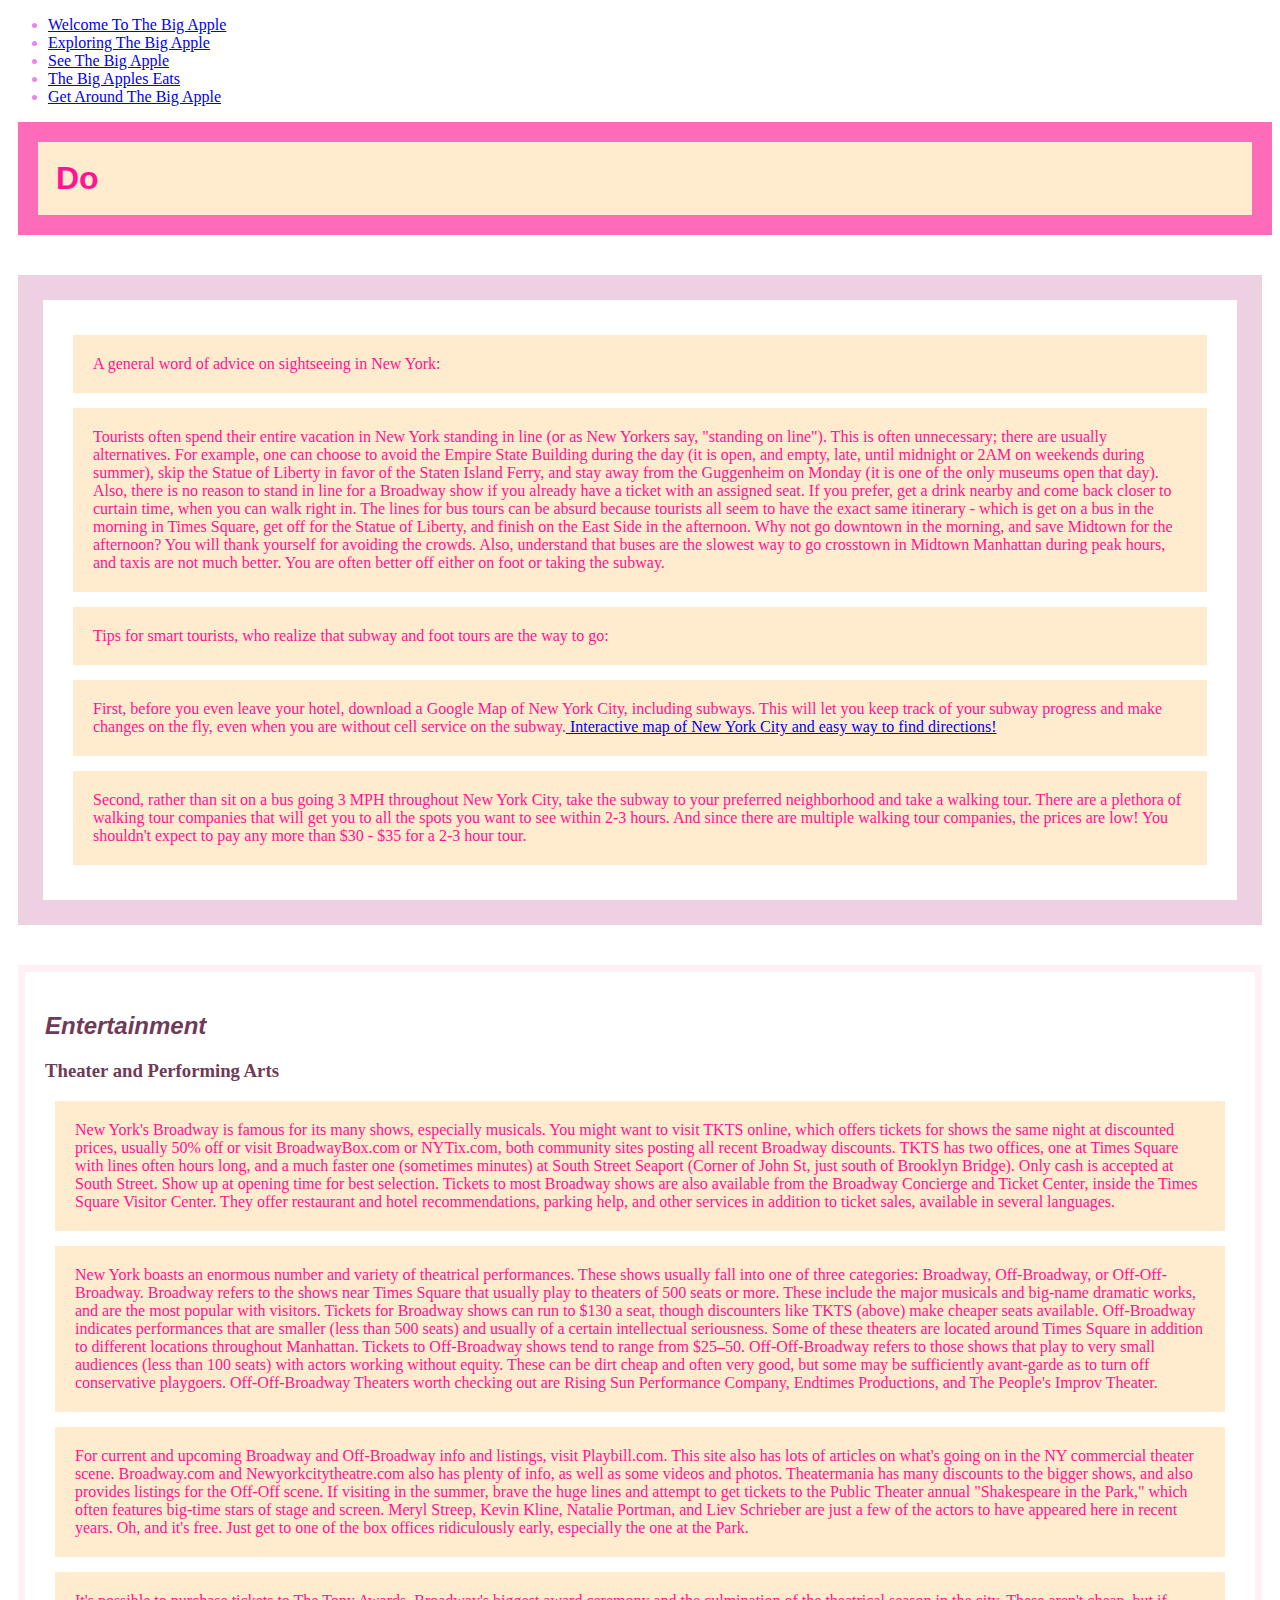
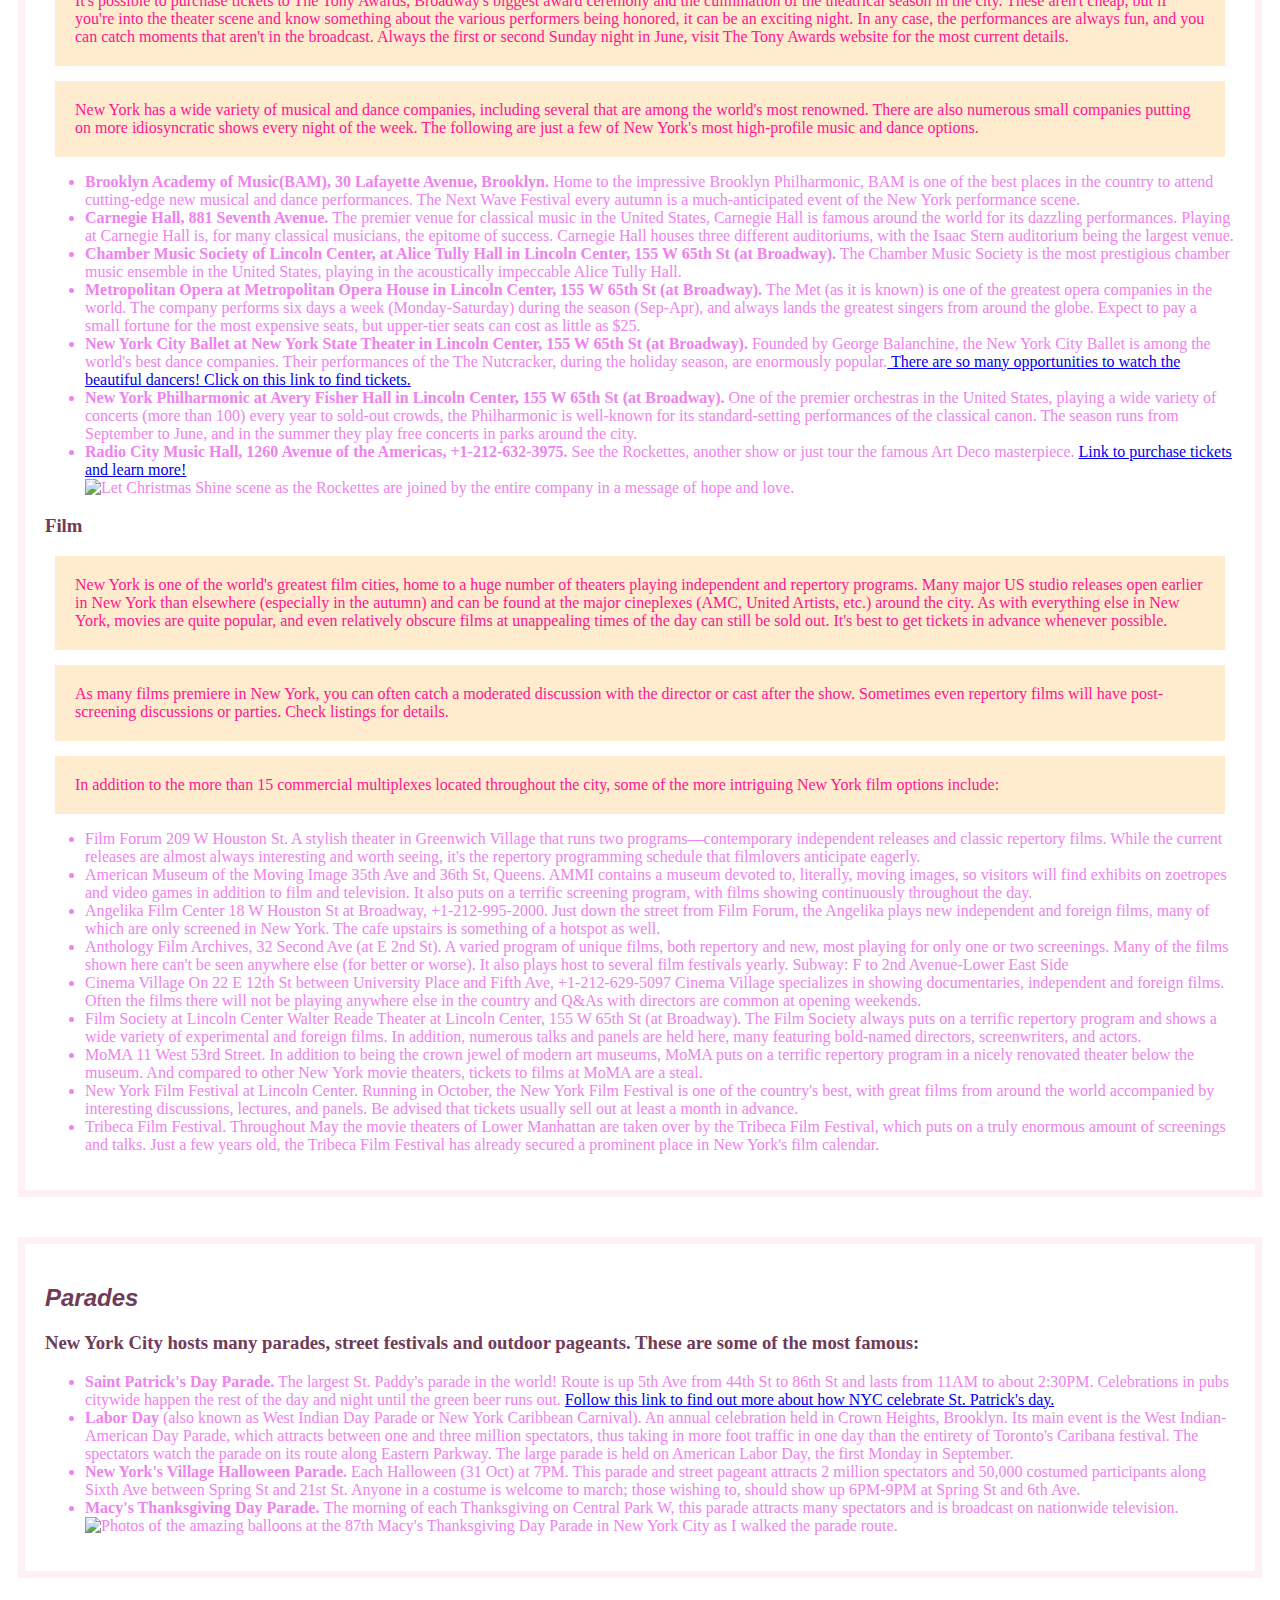
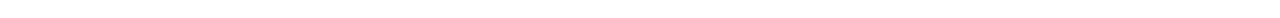
==== do.html @ 339c9d68 "lots of divs to all pages" ====
<!DOCTYPE html>
<html lang="en">

<head>      
    <meta charset="utf-8">
    <meta name="viewport" content="width=device-width, initial-scale=1.0">
    <title>Exploring The Big Apple</title>
    <meta name="author" content="Allyson Skuderin">
    <meta name="Fun Activities" content="Below are some fun activites that you can partake in while visiting New York City, or The Big Apple!">
<link rel="stylesheet" href="styles.css"> 
</head>

<body>
<main class="container">
    <nav>
        <ul>
            <li><a href="https://new-york-city-road-trip-allysongrace-g4q9x64994pc9r-5500.githubpreview.dev/index.html"> Welcome To The Big Apple</a></li>
            <li><a href="https://new-york-city-road-trip-allysongrace-g4q9x64994pc9r-5500.githubpreview.dev/do.html">Exploring The Big Apple</a></li>
            <li><a href="https://new-york-city-road-trip-allysongrace-g4q9x64994pc9r-5500.githubpreview.dev/see.html"> See The Big Apple</a></li>
            <li><a href="https://new-york-city-road-trip-allysongrace-g4q9x64994pc9r-5500.githubpreview.dev/eat-sample.html"> The Big Apples Eats</a></li>
            <li><a href="https://new-york-city-road-trip-allysongrace-g4q9x64994pc9r-5500.githubpreview.dev/travel.html"> Get Around The Big Apple</a></li>
        </ul>
    </nav>

<h1>Do</h1>

<div class="intro">
<p>A general word of advice on sightseeing in New York:</p>

<p>Tourists often spend their entire vacation in New York standing in line (or as New Yorkers say, "standing on line").
This is often unnecessary; there are usually alternatives. For example, one can choose to avoid the Empire State
Building during the day (it is open, and empty, late, until midnight or 2AM on weekends during summer), skip the Statue
of Liberty in favor of the Staten Island Ferry, and stay away from the Guggenheim on Monday (it is one of the only
museums open that day). Also, there is no reason to stand in line for a Broadway show if you already have a ticket with
an assigned seat. If you prefer, get a drink nearby and come back closer to curtain time, when you can walk right in.
The lines for bus tours can be absurd because tourists all seem to have the exact same itinerary - which is get on a bus
in the morning in Times Square, get off for the Statue of Liberty, and finish on the East Side in the afternoon. Why not
go downtown in the morning, and save Midtown for the afternoon? You will thank yourself for avoiding the crowds. Also,
understand that buses are the slowest way to go crosstown in Midtown Manhattan during peak hours, and taxis are not much
better. You are often better off either on foot or taking the subway.</p>

<p> Tips for smart tourists, who realize that subway and foot tours are the way to go:</p>

<p>First, before you even leave your hotel, download a Google Map of New York City, including subways. This will let you
keep track of your subway progress and make changes on the fly, even when you are without cell service on the subway.<a href="http://maps.nyc.gov/doitt/nycitymap/"> Interactive map of New York City and easy way to find directions! </a> </p>

<p>Second, rather than sit on a bus going 3 MPH throughout New York City, take the subway to your preferred neighborhood
and take a walking tour. There are a plethora of walking tour companies that will get you to all the spots you want to
see within 2-3 hours. And since there are multiple walking tour companies, the prices are low! You shouldn't expect to
pay any more than $30 - $35 for a 2-3 hour tour.</p>
</div>

<div class="h2look">
<h2> Entertainment</h2>


<h3> Theater and Performing Arts</h3>

<p>New York's Broadway is famous for its many shows, especially musicals. You might want to visit TKTS online, which offers
tickets for shows the same night at discounted prices, usually 50% off or visit BroadwayBox.com or NYTix.com, both
community sites posting all recent Broadway discounts. TKTS has two offices, one at Times Square with lines often hours
long, and a much faster one (sometimes minutes) at South Street Seaport (Corner of John St, just south of Brooklyn
Bridge). Only cash is accepted at South Street. Show up at opening time for best selection. Tickets to most Broadway
shows are also available from the Broadway Concierge and Ticket Center, inside the Times Square Visitor Center. They
offer restaurant and hotel recommendations, parking help, and other services in addition to ticket sales, available in
several languages.</p>

<p>New York boasts an enormous number and variety of theatrical performances. These shows usually fall into one of three
categories: Broadway, Off-Broadway, or Off-Off-Broadway. Broadway refers to the shows near Times Square that usually
play to theaters of 500 seats or more. These include the major musicals and big-name dramatic works, and are the most
popular with visitors. Tickets for Broadway shows can run to $130 a seat, though discounters like TKTS (above) make
cheaper seats available. Off-Broadway indicates performances that are smaller (less than 500 seats) and usually of a
certain intellectual seriousness. Some of these theaters are located around Times Square in addition to different
locations throughout Manhattan. Tickets to Off-Broadway shows tend to range from $25–50. Off-Off-Broadway refers to
those shows that play to very small audiences (less than 100 seats) with actors working without equity. These can be
dirt cheap and often very good, but some may be sufficiently avant-garde as to turn off conservative playgoers.
Off-Off-Broadway Theaters worth checking out are Rising Sun Performance Company, Endtimes Productions, and The People's
Improv Theater.</p>

<p>For current and upcoming Broadway and Off-Broadway info and listings, visit Playbill.com. This site also has lots of
articles on what's going on in the NY commercial theater scene. Broadway.com and Newyorkcitytheatre.com also has plenty
of info, as well as some videos and photos. Theatermania has many discounts to the bigger shows, and also provides
listings for the Off-Off scene. If visiting in the summer, brave the huge lines and attempt to get tickets to the Public
Theater annual "Shakespeare in the Park," which often features big-time stars of stage and screen. Meryl Streep, Kevin
Kline, Natalie Portman, and Liev Schrieber are just a few of the actors to have appeared here in recent years. Oh, and
it's free. Just get to one of the box offices ridiculously early, especially the one at the Park.</p>

<p>It's possible to purchase tickets to The Tony Awards, Broadway's biggest award ceremony and the culmination of the
theatrical season in the city. These aren't cheap, but if you're into the theater scene and know something about the
various performers being honored, it can be an exciting night. In any case, the performances are always fun, and you can
catch moments that aren't in the broadcast. Always the first or second Sunday night in June, visit The Tony Awards
website for the most current details.</p>

<p>New York has a wide variety of musical and dance companies, including several that are among the world's most renowned.
There are also numerous small companies putting on more idiosyncratic shows every night of the week. The following are
just a few of New York's most high-profile music and dance options.</p>

<ul> 
    <li><strong>Brooklyn Academy of Music(BAM), 30 Lafayette Avenue, Brooklyn.</strong> Home to the impressive Brooklyn Philharmonic, BAM is one
of the best places in the country to attend cutting-edge new musical and dance performances. The Next Wave Festival
every autumn is a much-anticipated event of the New York performance scene.</li>
<li> <strong>Carnegie Hall, 881 Seventh Avenue. </strong>The premier venue for classical music in the United States, Carnegie Hall is famous
around the world for its dazzling performances. Playing at Carnegie Hall is, for many classical musicians, the epitome
of success. Carnegie Hall houses three different auditoriums, with the Isaac Stern auditorium being the largest venue.</li>
<li> <strong>Chamber Music Society of Lincoln Center, at Alice Tully Hall in Lincoln Center, 155 W 65th St (at Broadway).</strong> The Chamber
Music Society is the most prestigious chamber music ensemble in the United States, playing in the acoustically
impeccable Alice Tully Hall.</li>
<li> <strong>Metropolitan Opera at Metropolitan Opera House in Lincoln Center, 155 W 65th St (at Broadway). </strong>The Met (as it is known)
is one of the greatest opera companies in the world. The company performs six days a week (Monday-Saturday) during the
season (Sep-Apr), and always lands the greatest singers from around the globe. Expect to pay a small fortune for the
most expensive seats, but upper-tier seats can cost as little as $25.</li>
<li> <strong>New York City Ballet at New York State Theater in Lincoln Center, 155 W 65th St (at Broadway). </strong>Founded by George
Balanchine, the New York City Ballet is among the world's best dance companies. Their performances of the The
Nutcracker, during the holiday season, are enormously popular.<a href="https://www.nycballet.com/"> There are so many opportunities to watch the beautiful dancers! Click on this link to find tickets. </a> </li>
<li> <strong>New York Philharmonic at Avery Fisher Hall in Lincoln Center, 155 W 65th St (at Broadway).</strong> One of the premier orchestras
in the United States, playing a wide variety of concerts (more than 100) every year to sold-out crowds, the Philharmonic
is well-known for its standard-setting performances of the classical canon. The season runs from September to June, and
in the summer they play free concerts in parks around the city.</strong></li>
<li> <strong>Radio City Music Hall, 1260 Avenue of the Americas, +1-212-632-3975.</strong> See the Rockettes, another show or just tour the
famous Art Deco masterpiece. <a href= "https://www.msg.com/radio-city-music-hall?cmp=van_radiocity"> Link to purchase tickets and learn more! </a> </li> <img src="images/rockettesslaying.jpg" alt="Let Christmas Shine scene as the Rockettes are joined by the entire company in a message of hope and love." />
</ul>

<h3> Film</h3>

<p>New York is one of the world's greatest film cities, home to a huge number of theaters playing independent and repertory
programs. Many major US studio releases open earlier in New York than elsewhere (especially in the autumn) and can be
found at the major cineplexes (AMC, United Artists, etc.) around the city. As with everything else in New York, movies
are quite popular, and even relatively obscure films at unappealing times of the day can still be sold out. It's best to
get tickets in advance whenever possible.</p>

<p>As many films premiere in New York, you can often catch a moderated discussion with the director or cast after the show.
Sometimes even repertory films will have post-screening discussions or parties. Check listings for details.</p>

<p>In addition to the more than 15 commercial multiplexes located throughout the city, some of the more intriguing New York
film options include:</p>

<ul>
    <li> Film Forum 209 W Houston St. A stylish theater in Greenwich Village that runs two programs—contemporary independent
releases and classic repertory films. While the current releases are almost always interesting and worth seeing, it's
the repertory programming schedule that filmlovers anticipate eagerly.</li>
<li> American Museum of the Moving Image 35th Ave and 36th St, Queens. AMMI contains a museum devoted to, literally, moving
images, so visitors will find exhibits on zoetropes and video games in addition to film and television. It also puts on
a terrific screening program, with films showing continuously throughout the day.</li>
<li> Angelika Film Center 18 W Houston St at Broadway, +1-212-995-2000. Just down the street from Film Forum, the Angelika
plays new independent and foreign films, many of which are only screened in New York. The cafe upstairs is something of
a hotspot as well. </li>
<li> Anthology Film Archives, 32 Second Ave (at E 2nd St). A varied program of unique films, both repertory and new, most
playing for only one or two screenings. Many of the films shown here can't be seen anywhere else (for better or worse).
It also plays host to several film festivals yearly. Subway: F to 2nd Avenue-Lower East Side </li>
<li> Cinema Village On 22 E 12th St between University Place and Fifth Ave, +1-212-629-5097 Cinema Village specializes in
showing documentaries, independent and foreign films. Often the films there will not be playing anywhere else in the
country and Q&As with directors are common at opening weekends. </li>
<li> Film Society at Lincoln Center Walter Reade Theater at Lincoln Center, 155 W 65th St (at Broadway). The Film Society
always puts on a terrific repertory program and shows a wide variety of experimental and foreign films. In addition,
numerous talks and panels are held here, many featuring bold-named directors, screenwriters, and actors. </li>
<li> MoMA 11 West 53rd Street. In addition to being the crown jewel of modern art museums, MoMA puts on a terrific repertory
program in a nicely renovated theater below the museum. And compared to other New York movie theaters, tickets to films
at MoMA are a steal. </li>
<li> New York Film Festival at Lincoln Center. Running in October, the New York Film Festival is one of the country's best,
with great films from around the world accompanied by interesting discussions, lectures, and panels. Be advised that
tickets usually sell out at least a month in advance. </li>
<li> Tribeca Film Festival. Throughout May the movie theaters of Lower Manhattan are taken over by the Tribeca Film Festival,
which puts on a truly enormous amount of screenings and talks. Just a few years old, the Tribeca Film Festival has
already secured a prominent place in New York's film calendar. </li>
</ul>
</div>

<div class="h2look">
<h2> <div class="h2fontchange">Parades </h2>

<h3>New York City hosts many parades, street festivals and outdoor pageants. These are some of the most famous:</h3>

<ul>
    <li> <strong>Saint Patrick's Day Parade.</strong> The largest St. Paddy's parade in the world! Route is up 5th Ave from 44th St to 86th St and
lasts from 11AM to about 2:30PM. Celebrations in pubs citywide happen the rest of the day and night until the green beer
runs out. <a href="https://www.nycstpatricksparade.org/" > Follow this link to find out more about how NYC celebrate St. Patrick's day. </a></li>
<li> <strong>Labor Day </strong> (also known as West Indian Day Parade or New York Caribbean Carnival). An annual celebration held in Crown
Heights, Brooklyn. Its main event is the West Indian-American Day Parade, which attracts between one and three million
spectators, thus taking in more foot traffic in one day than the entirety of Toronto's Caribana festival. The spectators
watch the parade on its route along Eastern Parkway. The large parade is held on American Labor Day, the first Monday in
September.</li>
<li> <strong>New York's Village Halloween Parade. </strong>Each Halloween (31 Oct) at 7PM. This parade and street pageant attracts 2 million
spectators and 50,000 costumed participants along Sixth Ave between Spring St and 21st St. Anyone in a costume is
welcome to march; those wishing to, should show up 6PM-9PM at Spring St and 6th Ave.</li>
<li> <strong>Macy's Thanksgiving Day Parade. </strong>The morning of each Thanksgiving on Central Park W, this parade attracts many spectators
and is broadcast on nationwide television.<img src="images/macysparade.jpg" alt="Photos of the amazing balloons at the 87th Macy's Thanksgiving Day Parade in New York City as I walked the parade route." /></li>
</ul>
</div>

</main>
</body>

</html>
---- styles.css ----
h1{color:deeppink;
background-color:blanchedalmond;
font-weight: 800;
font-family:'Segoe UI', Tahoma, Geneva, Verdana, sans-serif;
border-width: 20px;
border-style: solid;
border-color:rgb(253, 107, 185);
padding: 18px 18px 18px 18px;
margin: 0 0 0 10px ;
}

p{
    padding: 20px 20px 20px 20px;
    margin: 15px 10px 15px 10px;
    color:deeppink;
    background-color: blanchedalmond;
    font-weight: lighter;
    font-family: Georgia, 'Times New Roman', Times, serif;
}

ul{
    color:violet;
}
h2{
    color:rgb(111, 59, 87);
    font-style: oblique;
    font-family: Impact, Haettenschweiler, 'Arial Narrow Bold', sans-serif;
}
h3{color:rgb(111, 59, 87);
}

.h2look {
    border: 7px solid lavenderblush;
    padding: 20px 20px 20px 20px;
    margin: 40px 10px 40px 10px;
}

.intro {
    border: 25px solid rgb(237, 209, 227);
    padding: 20px 20px 20px 20px;
    margin: 40px 10px 40px 10px;
}
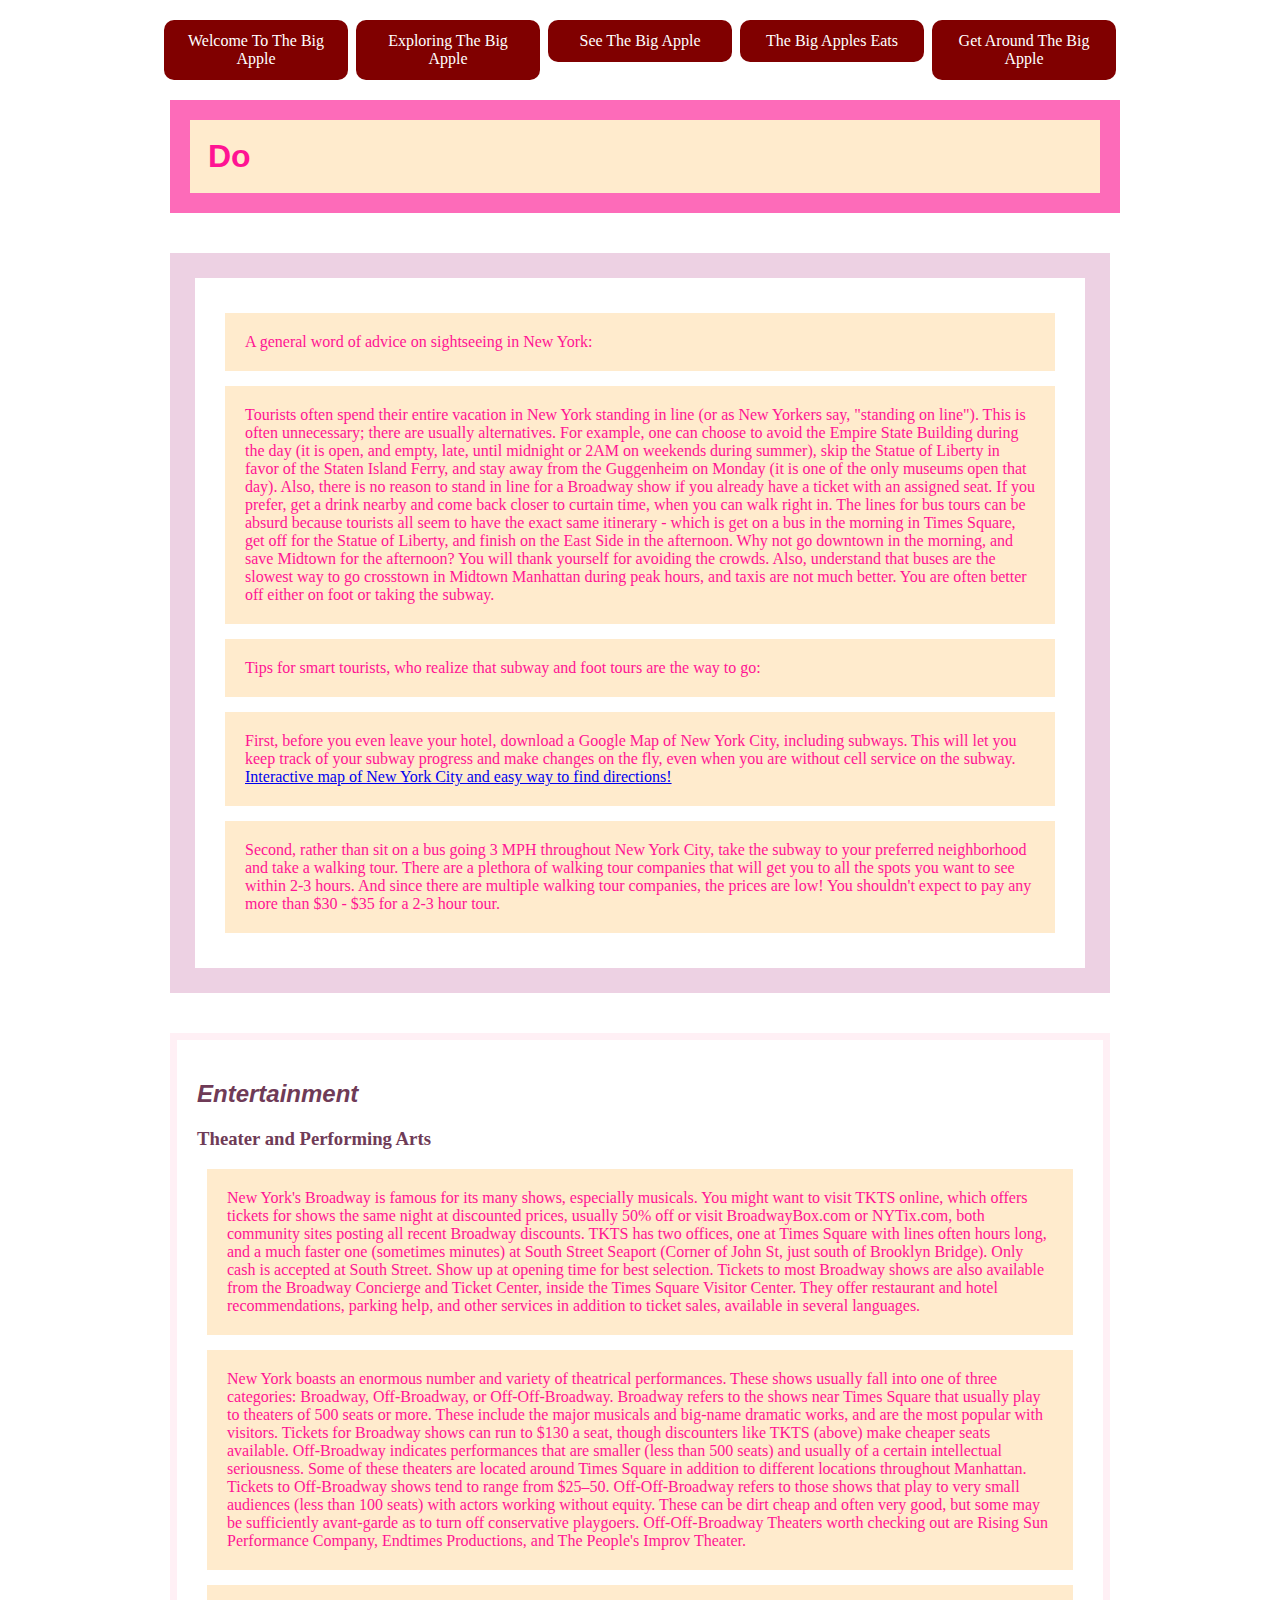
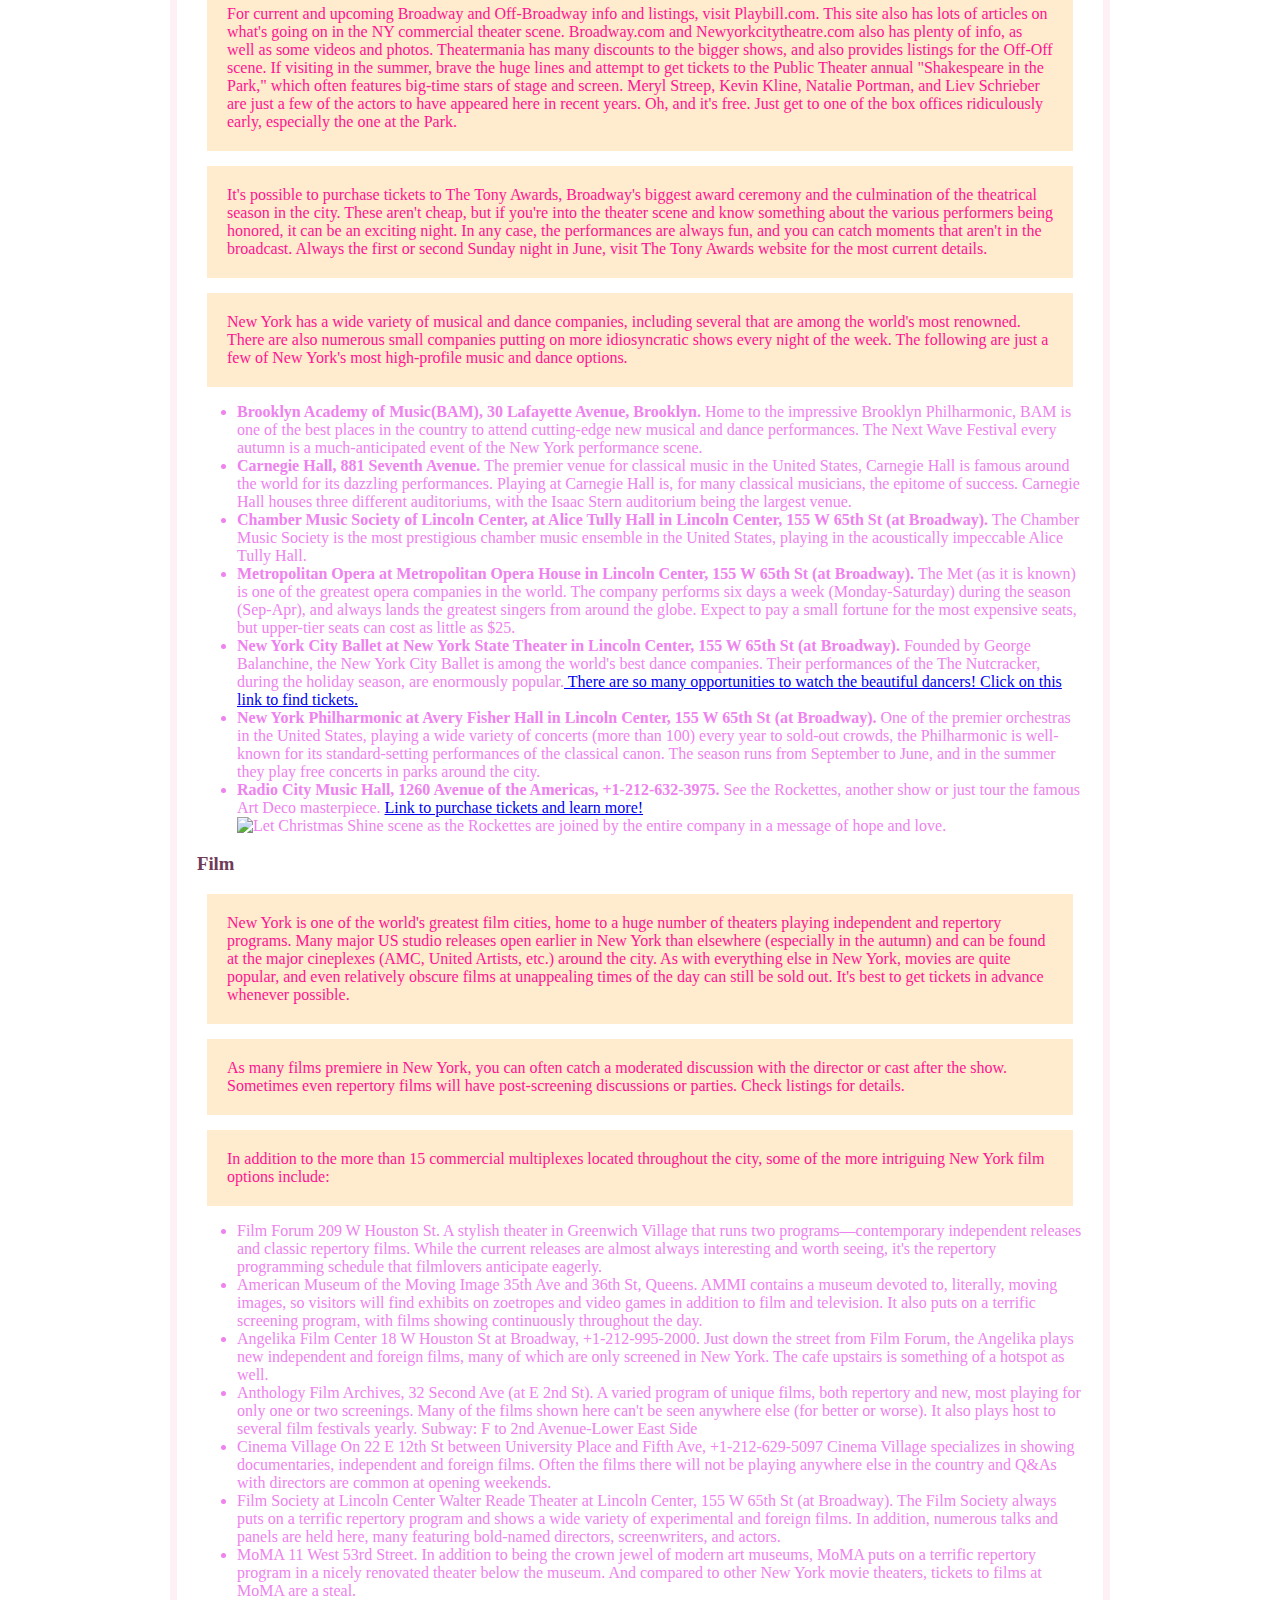
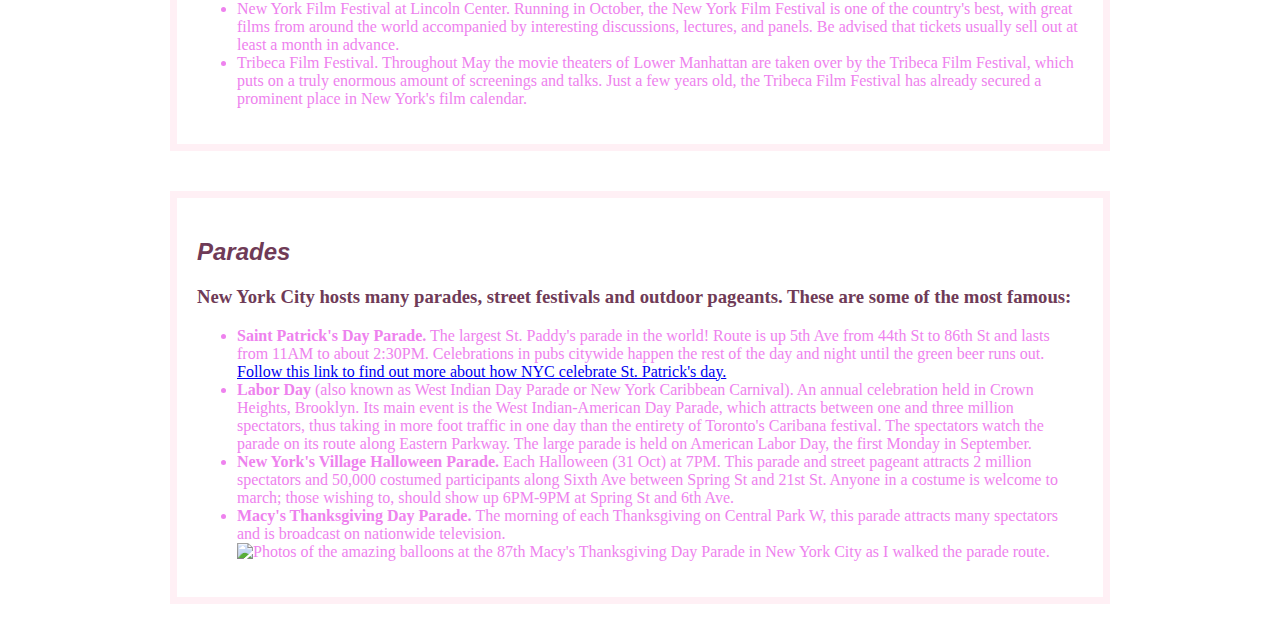
==== commit eacb42f0: "fixed issues" ====
--- a/do.html
+++ b/do.html
@@ -115,7 +115,7 @@
 <li> <strong>New York Philharmonic at Avery Fisher Hall in Lincoln Center, 155 W 65th St (at Broadway).</strong> One of the premier orchestras
 in the United States, playing a wide variety of concerts (more than 100) every year to sold-out crowds, the Philharmonic
 is well-known for its standard-setting performances of the classical canon. The season runs from September to June, and
-in the summer they play free concerts in parks around the city.</strong></li>
+in the summer they play free concerts in parks around the city.</li>
 <li> <strong>Radio City Music Hall, 1260 Avenue of the Americas, +1-212-632-3975.</strong> See the Rockettes, another show or just tour the
 famous Art Deco masterpiece. <a href= "https://www.msg.com/radio-city-music-hall?cmp=van_radiocity"> Link to purchase tickets and learn more! </a> </li> <img src="images/rockettesslaying.jpg" alt="Let Christmas Shine scene as the Rockettes are joined by the entire company in a message of hope and love." />
 </ul>
@@ -166,7 +166,7 @@
 </div>
 
 <div class="h2look">
-<h2> <div class="h2fontchange">Parades </h2>
+<h2>Parades </h2>
 
 <h3>New York City hosts many parades, street festivals and outdoor pageants. These are some of the most famous:</h3>
 
--- a/styles.css
+++ b/styles.css
@@ -39,4 +39,40 @@
     border: 25px solid rgb(237, 209, 227);
     padding: 20px 20px 20px 20px;
     margin: 40px 10px 40px 10px;
+}
+
+.container {
+    max-width: 960px;
+    margin: 1em auto 1em auto;
+}
+
+img {
+    width: 100%;
+    height: auto;
+}
+nav ul {
+  display: flex;
+  flex-direction: row;
+  padding: 0px;
+}
+
+nav ul li {
+  flex:1;
+  list-style-type: none;
+}
+
+nav ul li a {
+  display: block;
+  padding: 0.75em;
+  margin: 0.25em;  
+  background-color: maroon;
+  color: white;  
+  text-align: center;
+  text-decoration: none;  
+  border-radius: 10px;
+}
+
+nav ul li a:hover {
+  background-color: #900;
+  box-shadow: inset 3px 3px 10px #300;  
 }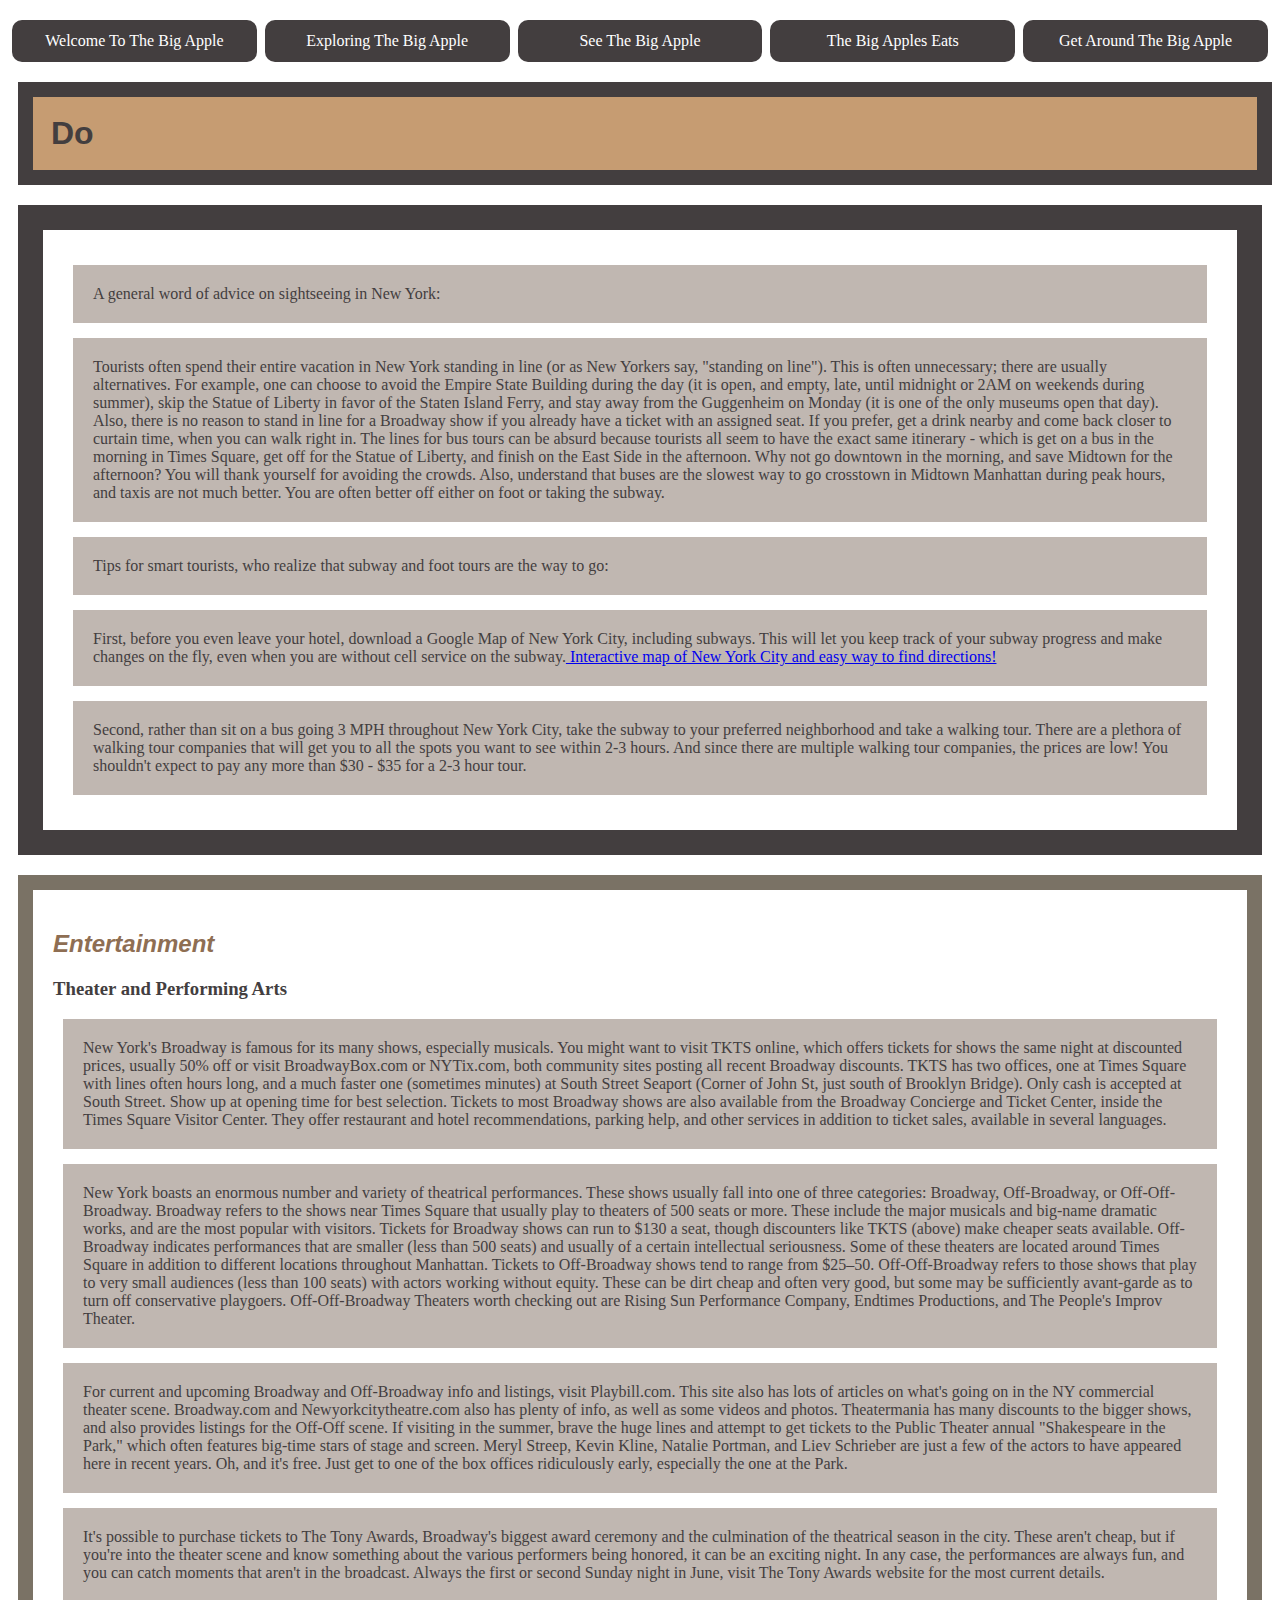
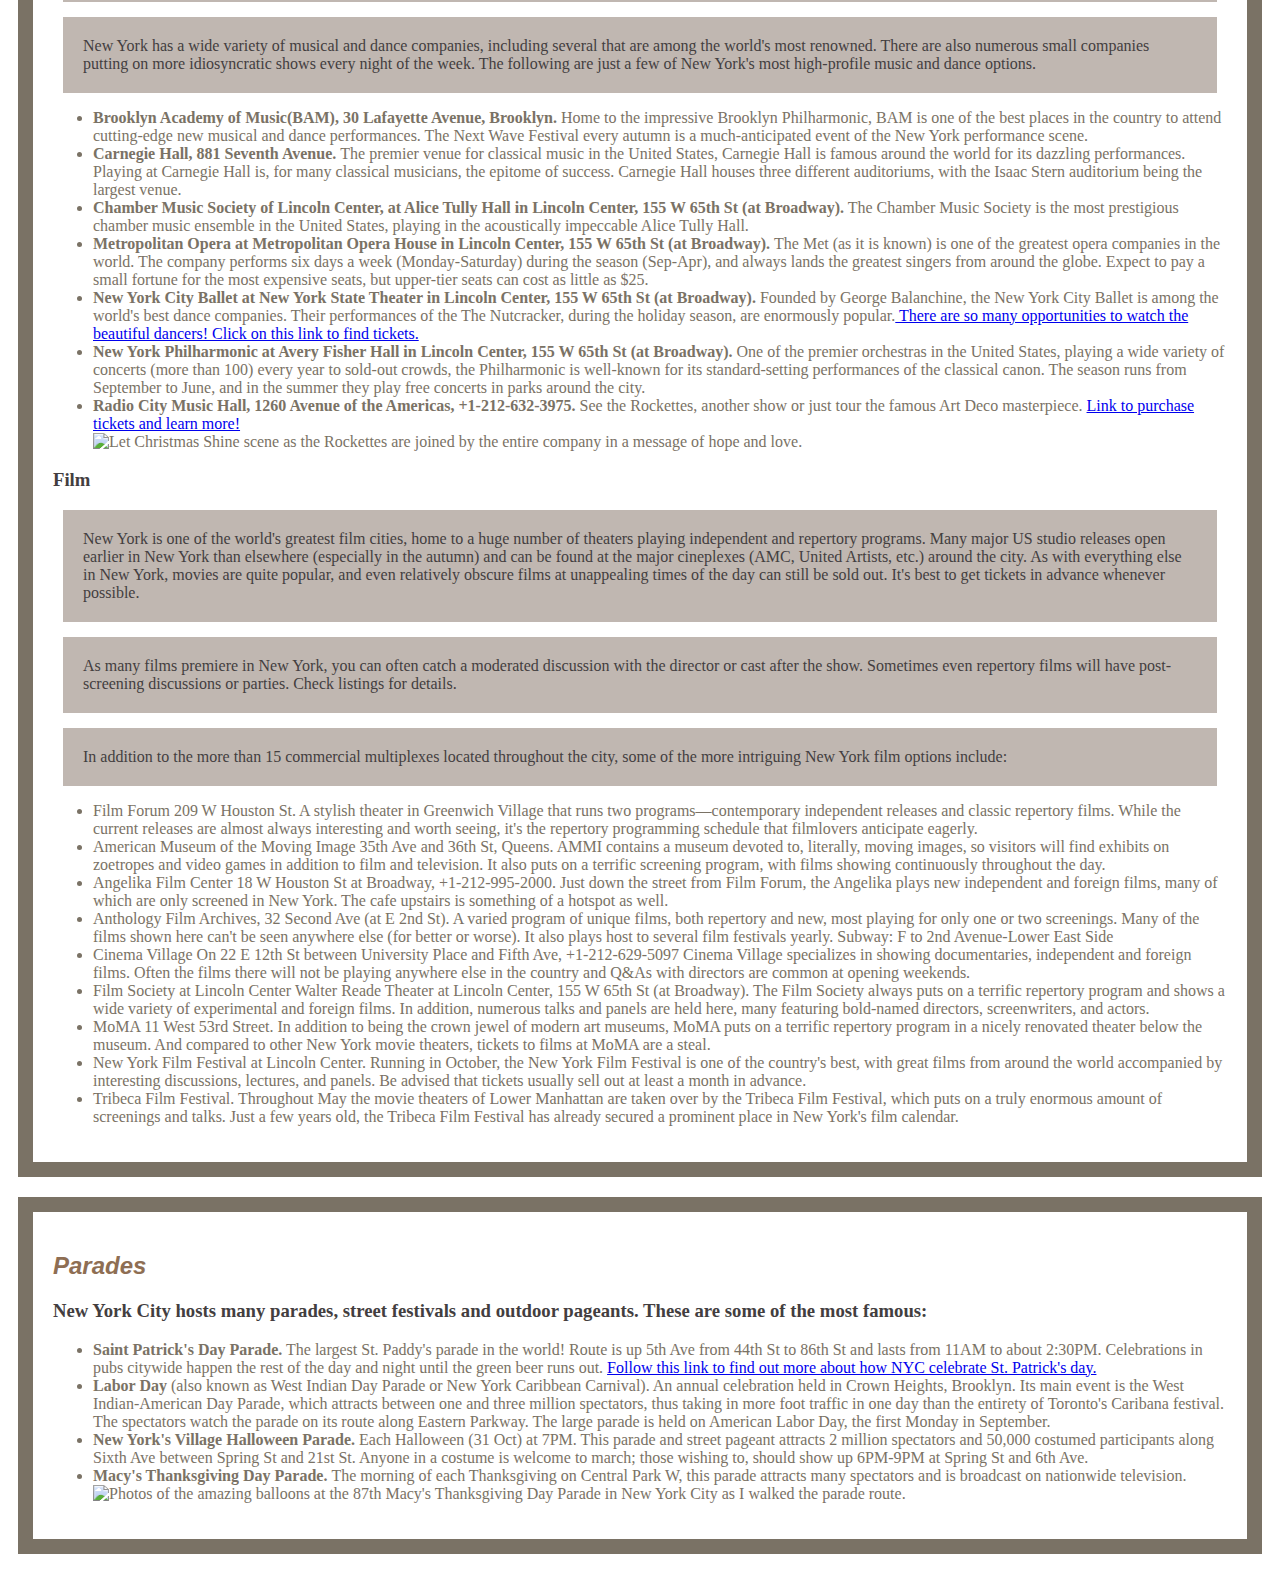
==== commit 32ac2173: "links" ====
--- a/do.html
+++ b/do.html
@@ -14,11 +14,11 @@
 <main class="container">
     <nav>
         <ul>
-            <li><a href="https://new-york-city-road-trip-allysongrace-g4q9x64994pc9r-5500.githubpreview.dev/index.html"> Welcome To The Big Apple</a></li>
-            <li><a href="https://new-york-city-road-trip-allysongrace-g4q9x64994pc9r-5500.githubpreview.dev/do.html">Exploring The Big Apple</a></li>
-            <li><a href="https://new-york-city-road-trip-allysongrace-g4q9x64994pc9r-5500.githubpreview.dev/see.html"> See The Big Apple</a></li>
-            <li><a href="https://new-york-city-road-trip-allysongrace-g4q9x64994pc9r-5500.githubpreview.dev/eat-sample.html"> The Big Apples Eats</a></li>
-            <li><a href="https://new-york-city-road-trip-allysongrace-g4q9x64994pc9r-5500.githubpreview.dev/travel.html"> Get Around The Big Apple</a></li>
+            <li><a href="hindex.html"> Welcome To The Big Apple</a></li>
+            <li><a href="do.html">Exploring The Big Apple</a></li>
+            <li><a href="see.html"> See The Big Apple</a></li>
+            <li><a href="eat-sample.html"> The Big Apples Eats</a></li>
+            <li><a href="travel.html"> Get Around The Big Apple</a></li>
         </ul>
     </nav>
 
--- a/styles.css
+++ b/styles.css
@@ -1,10 +1,10 @@
-h1{color:deeppink;
-background-color:blanchedalmond;
+h1{color:#433E3F;
+background-color: #C69C72;
 font-weight: 800;
 font-family:'Segoe UI', Tahoma, Geneva, Verdana, sans-serif;
-border-width: 20px;
+border-width: 15px;
 border-style: solid;
-border-color:rgb(253, 107, 185);
+border-color:#433E3F;
 padding: 18px 18px 18px 18px;
 margin: 0 0 0 10px ;
 }
@@ -12,37 +12,38 @@
 p{
     padding: 20px 20px 20px 20px;
     margin: 15px 10px 15px 10px;
-    color:deeppink;
-    background-color: blanchedalmond;
+    color:#433E3F;
+    background-color: #C0B7B1;
     font-weight: lighter;
     font-family: Georgia, 'Times New Roman', Times, serif;
 }
 
 ul{
-    color:violet;
+    color:#7A7265;
 }
 h2{
-    color:rgb(111, 59, 87);
+    color:#8E6E53;
     font-style: oblique;
     font-family: Impact, Haettenschweiler, 'Arial Narrow Bold', sans-serif;
+    
 }
-h3{color:rgb(111, 59, 87);
+h3{color:#433E3F;
 }
 
 .h2look {
-    border: 7px solid lavenderblush;
+    border: 15px solid #7A7265;
     padding: 20px 20px 20px 20px;
-    margin: 40px 10px 40px 10px;
+    margin: 20px 10px 20px 10px;
 }
 
 .intro {
-    border: 25px solid rgb(237, 209, 227);
+    border: 25px solid #433E3F;
     padding: 20px 20px 20px 20px;
-    margin: 40px 10px 40px 10px;
+    margin: 20px 10px 20px 10px;
 }
 
 .container {
-    max-width: 960px;
+    max-width: 1400px;
     margin: 1em auto 1em auto;
 }
 
@@ -65,7 +66,7 @@
   display: block;
   padding: 0.75em;
   margin: 0.25em;  
-  background-color: maroon;
+  background-color: #433E3F;
   color: white;  
   text-align: center;
   text-decoration: none;  
@@ -73,6 +74,19 @@
 }
 
 nav ul li a:hover {
-  background-color: #900;
-  box-shadow: inset 3px 3px 10px #300;  
-}+  background-color: #7A7265;
+  box-shadow: inset 3px 3px 10px rgb(140, 138, 138);  
+}
+
+@media screen and (max-width: 650px) {
+  nav ul {
+      flex-direction: column;
+      padding: 0 20px;
+      }
+  nav ul li {
+    margin:10px 0;
+    }
+}
+
+
+
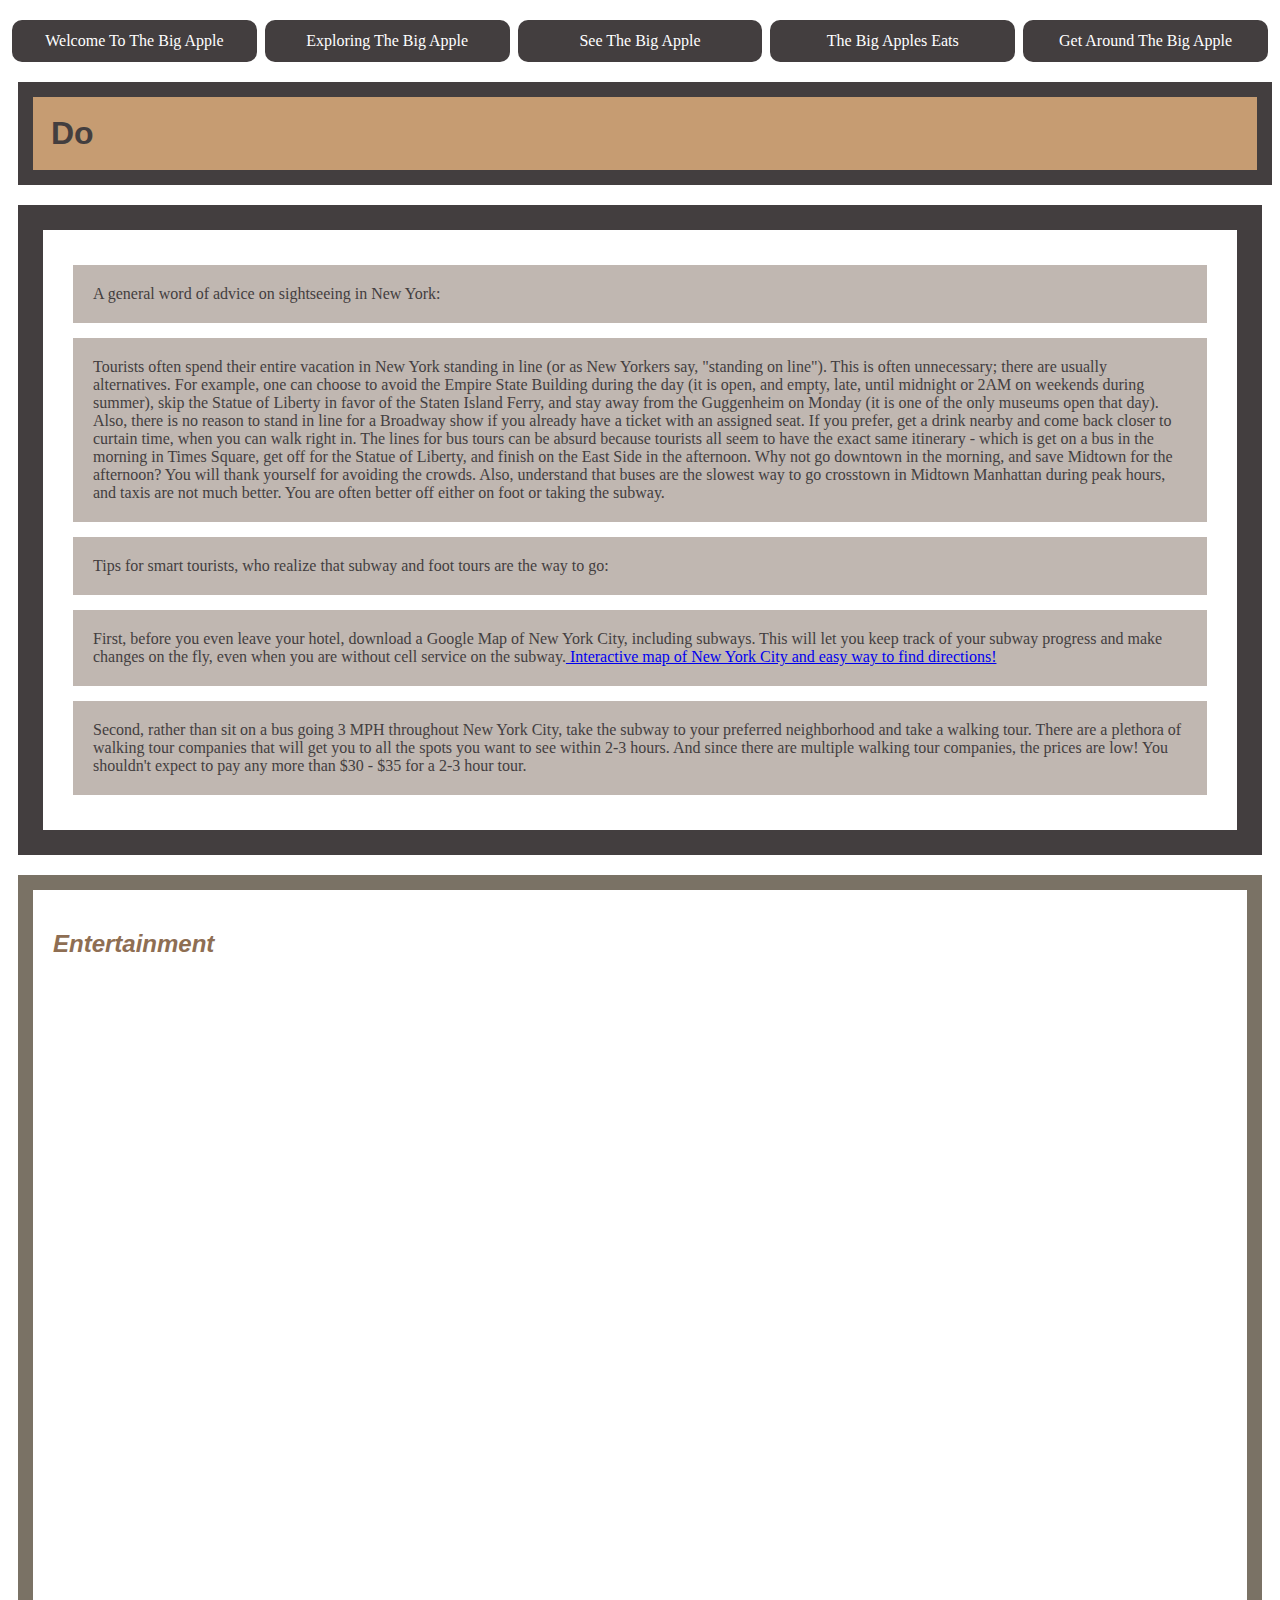
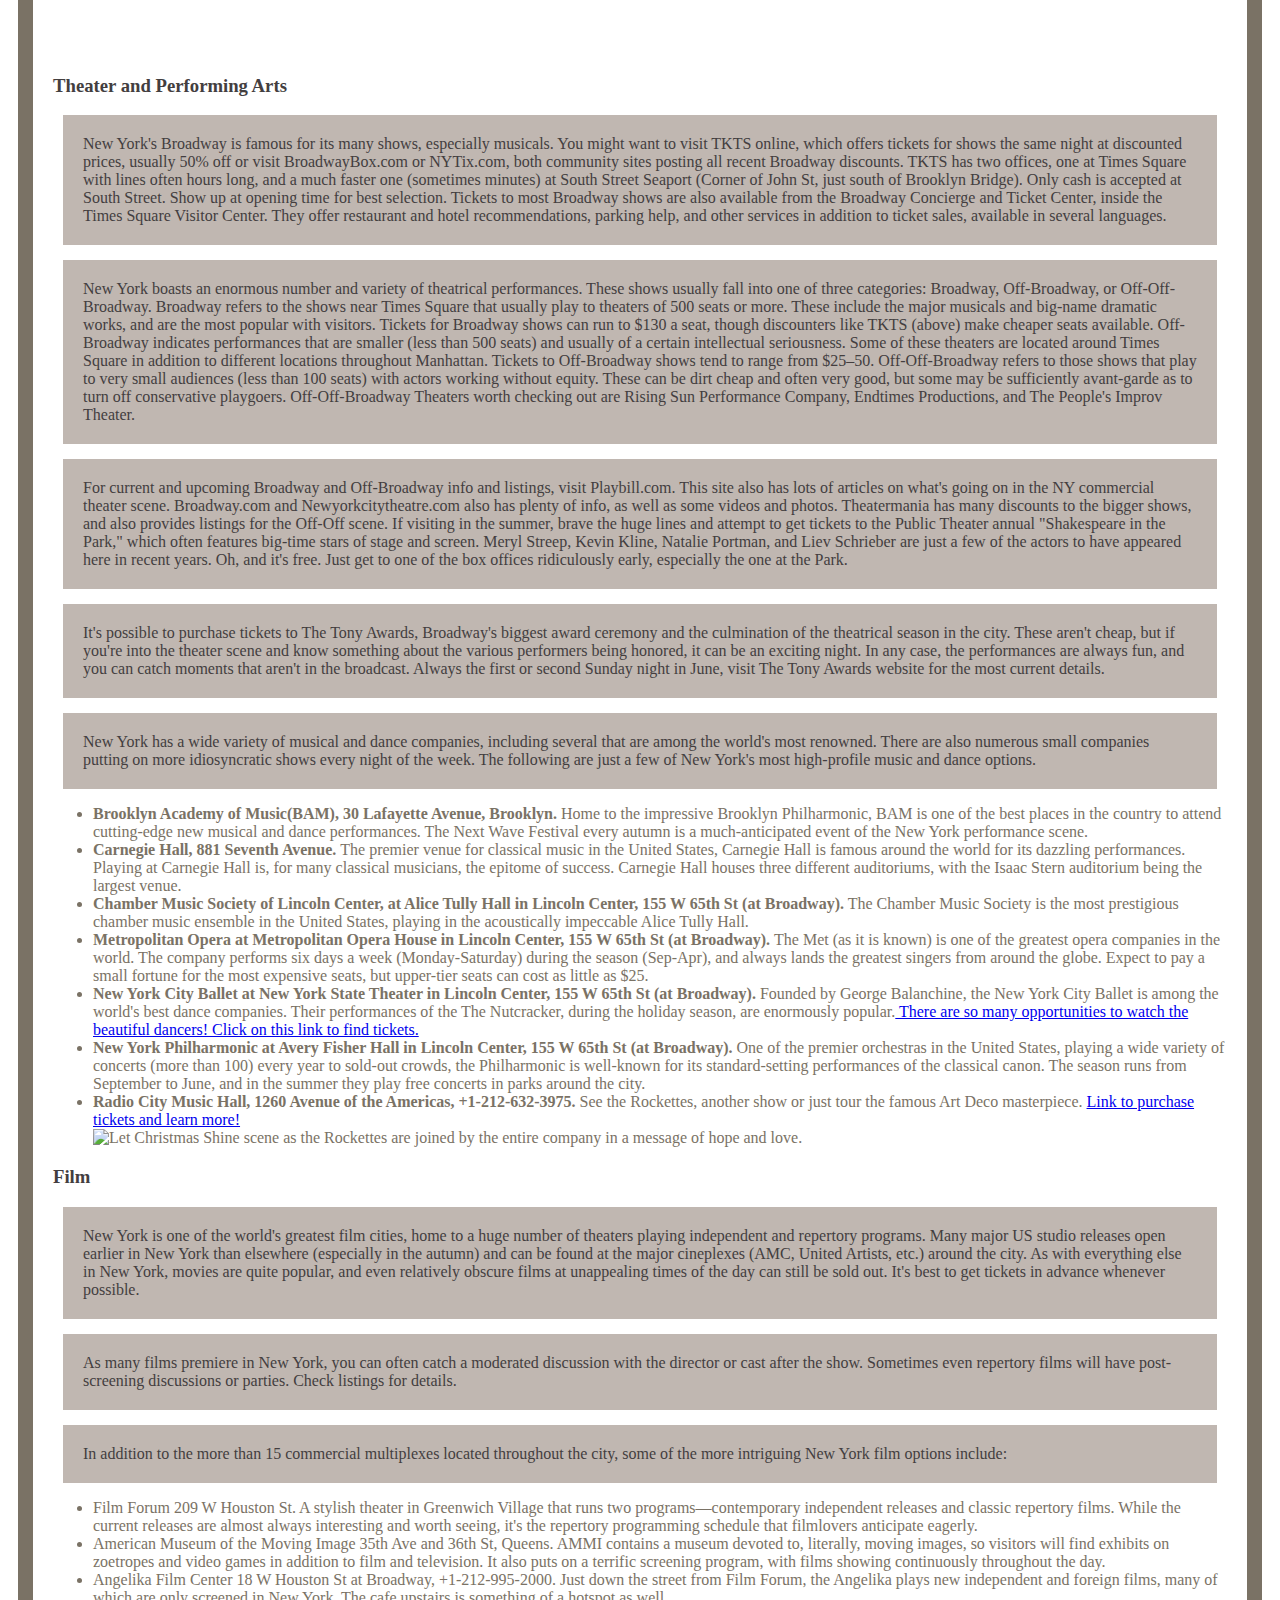
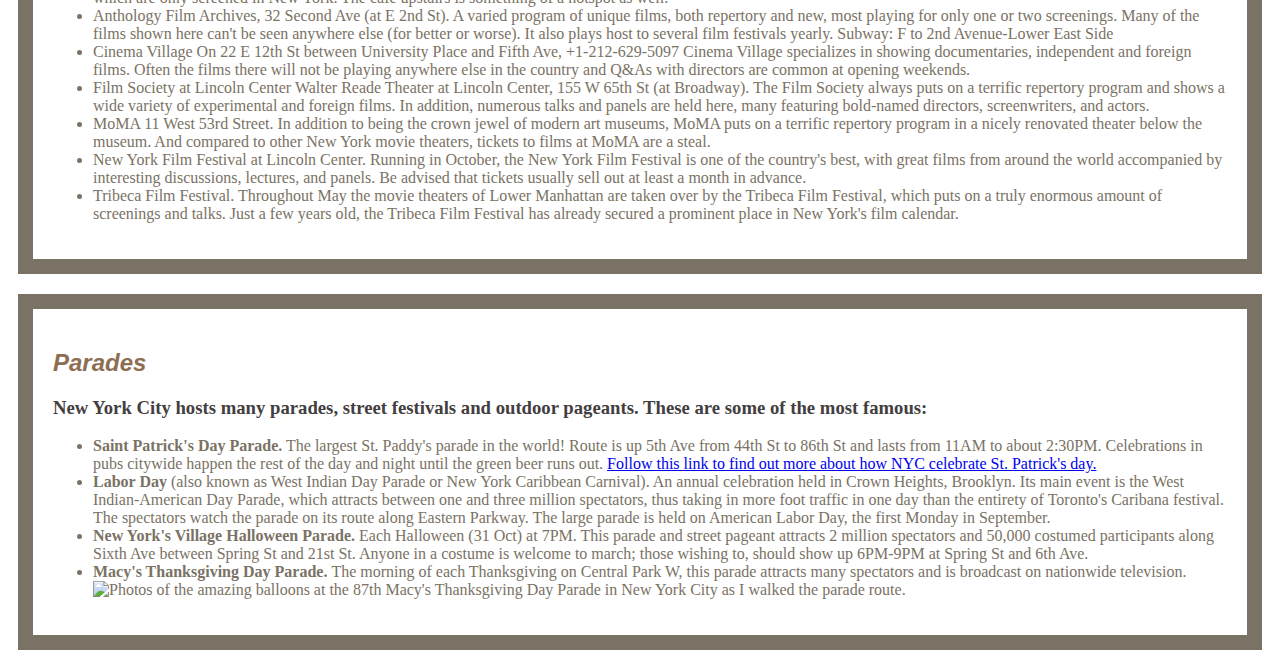
==== commit 536f588c: "youtube link" ====
--- a/do.html
+++ b/do.html
@@ -52,7 +52,7 @@
 
 <div class="h2look">
 <h2> Entertainment</h2>
-
+<iframe title="A Taste Of New York City" width="1200" height="674" src="https://www.youtube.com/embed/MRAZ_mSLXrA" title="YouTube video player" frameborder="0" allow="accelerometer; autoplay; clipboard-write; encrypted-media; gyroscope; picture-in-picture" allowfullscreen></iframe>
 
 <h3> Theater and Performing Arts</h3>
 
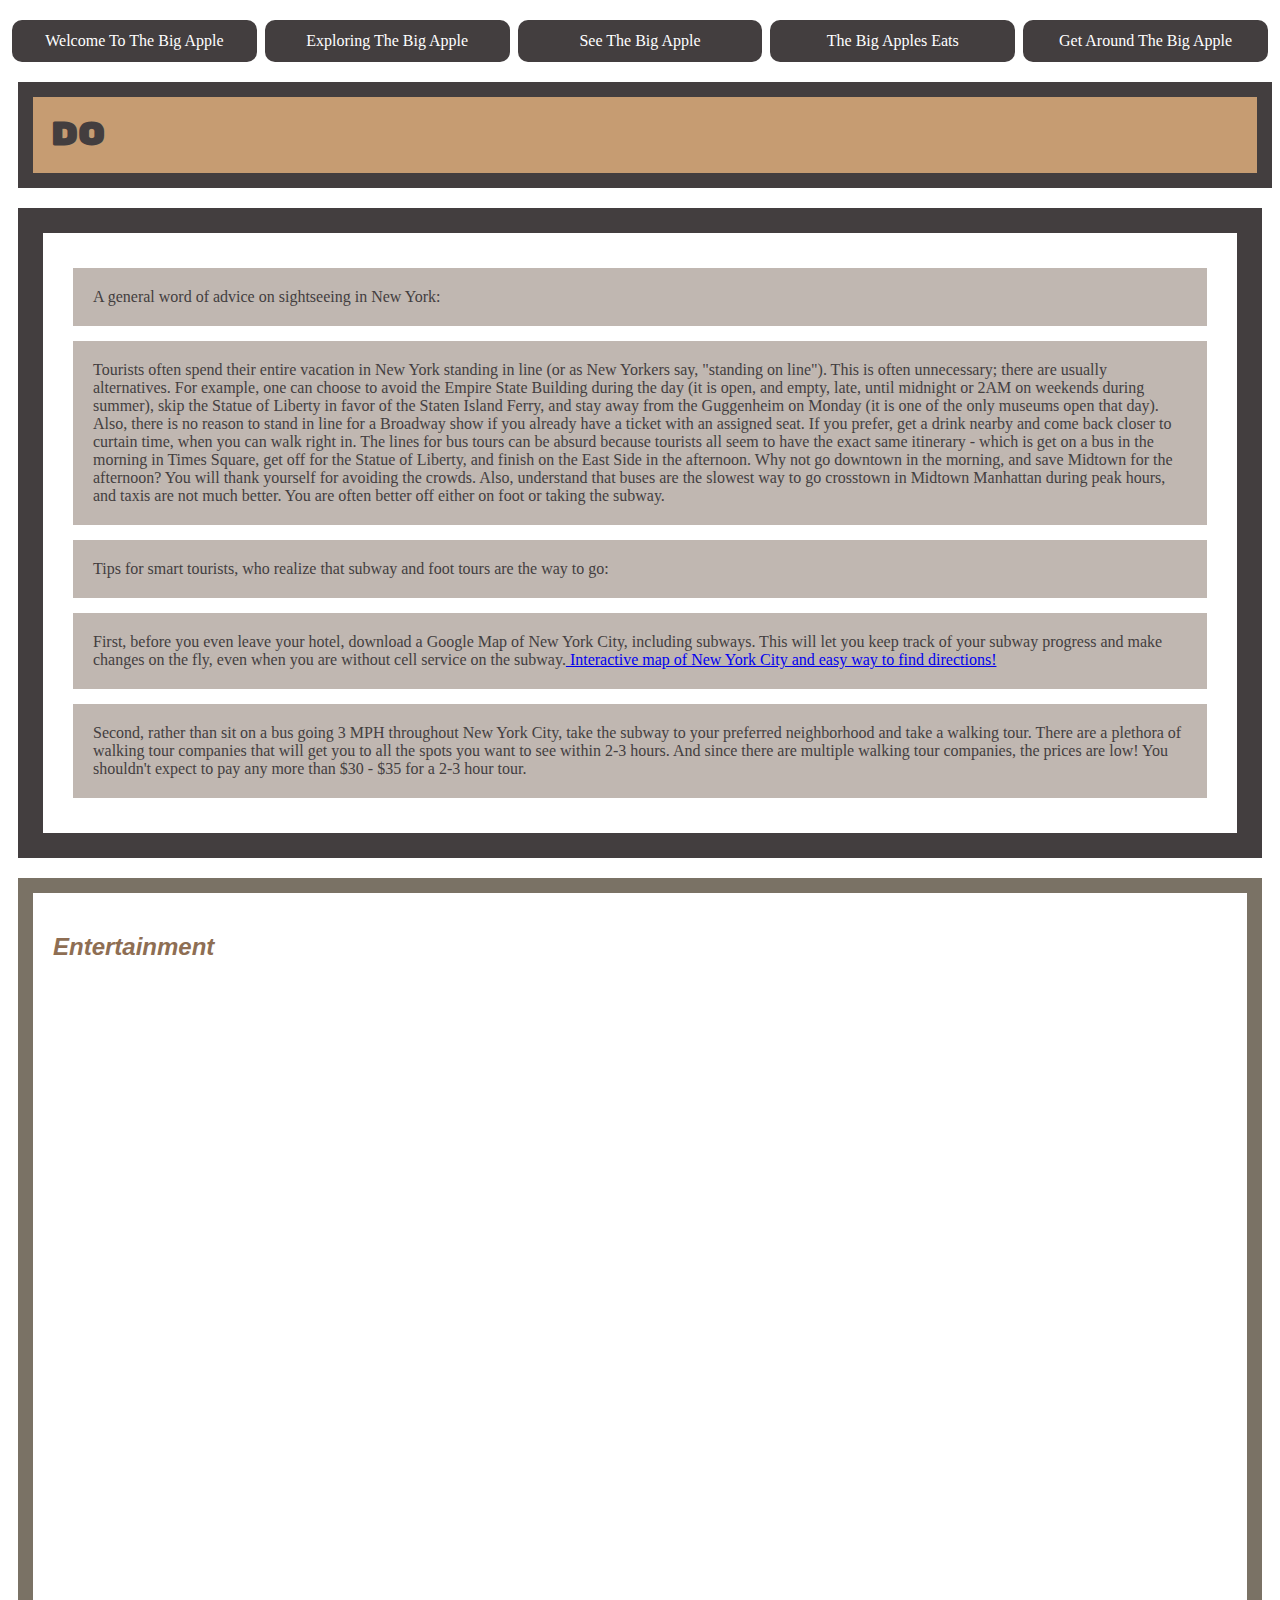
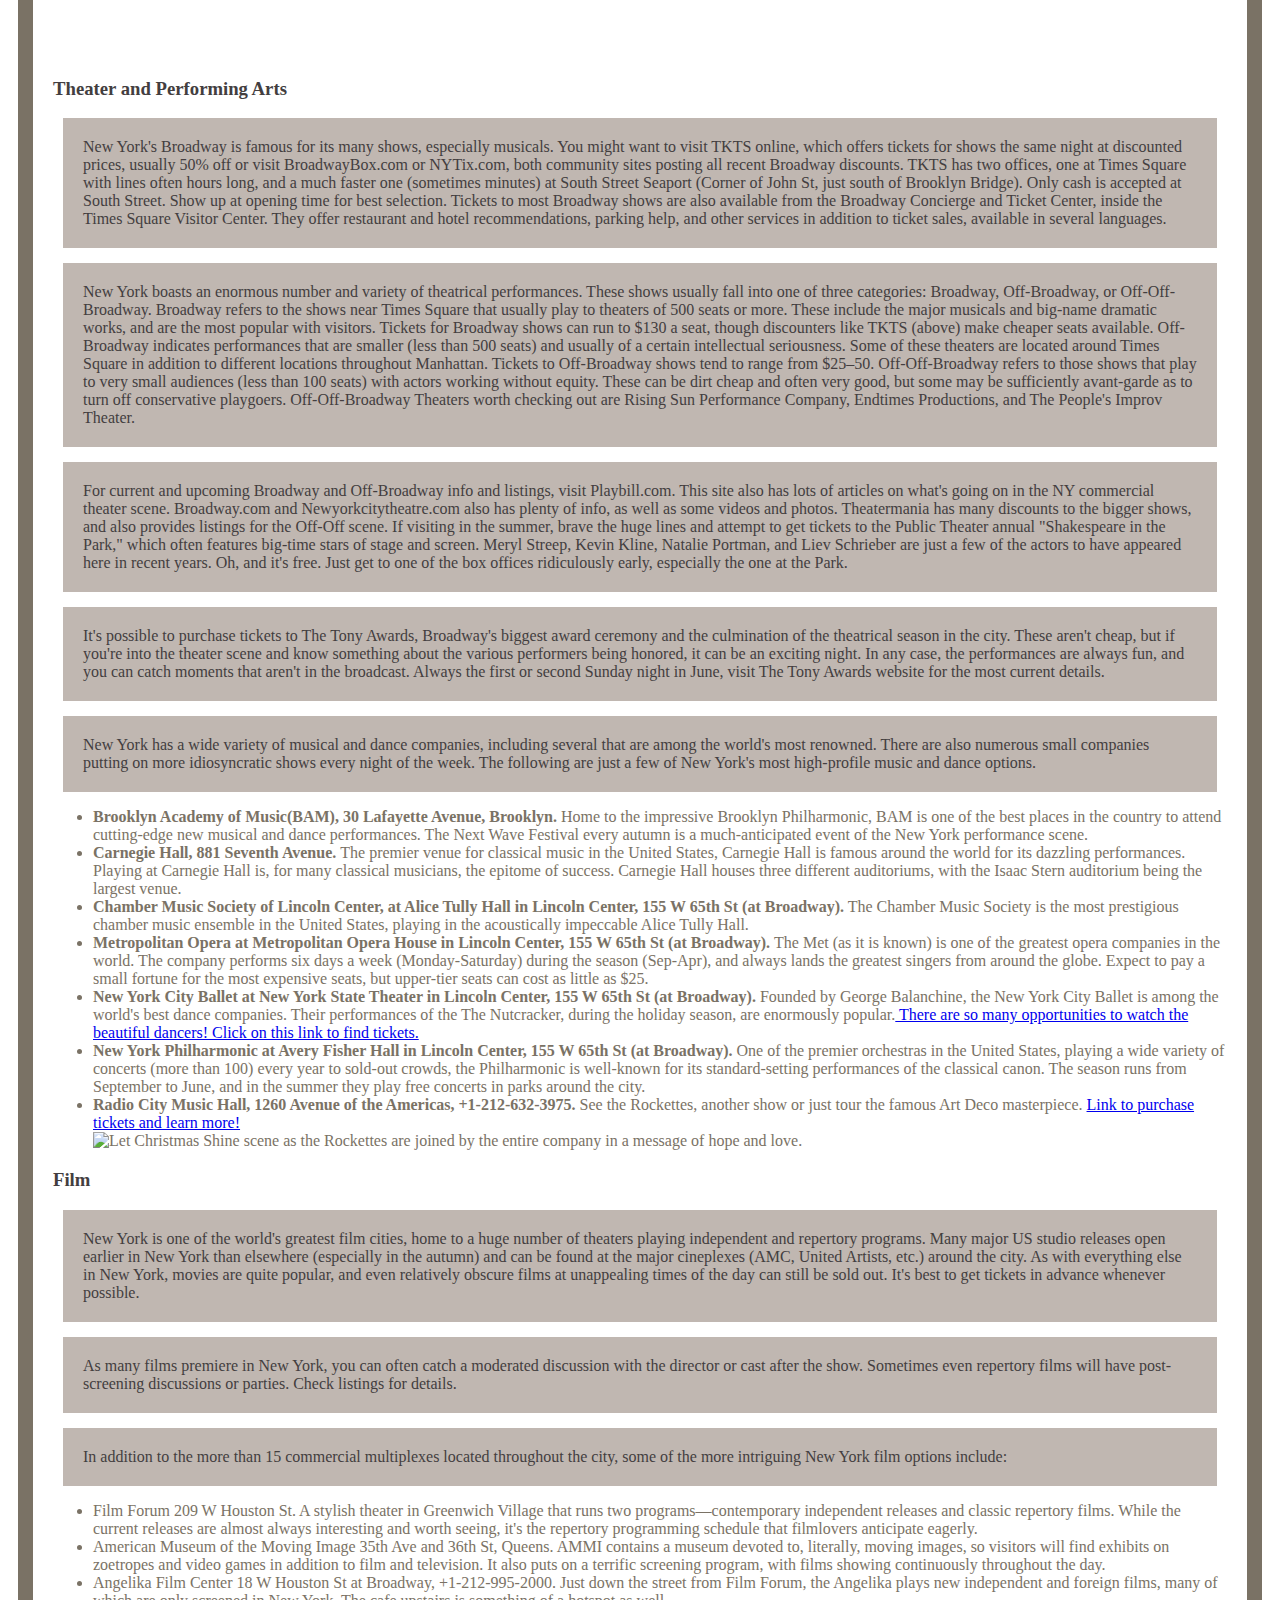
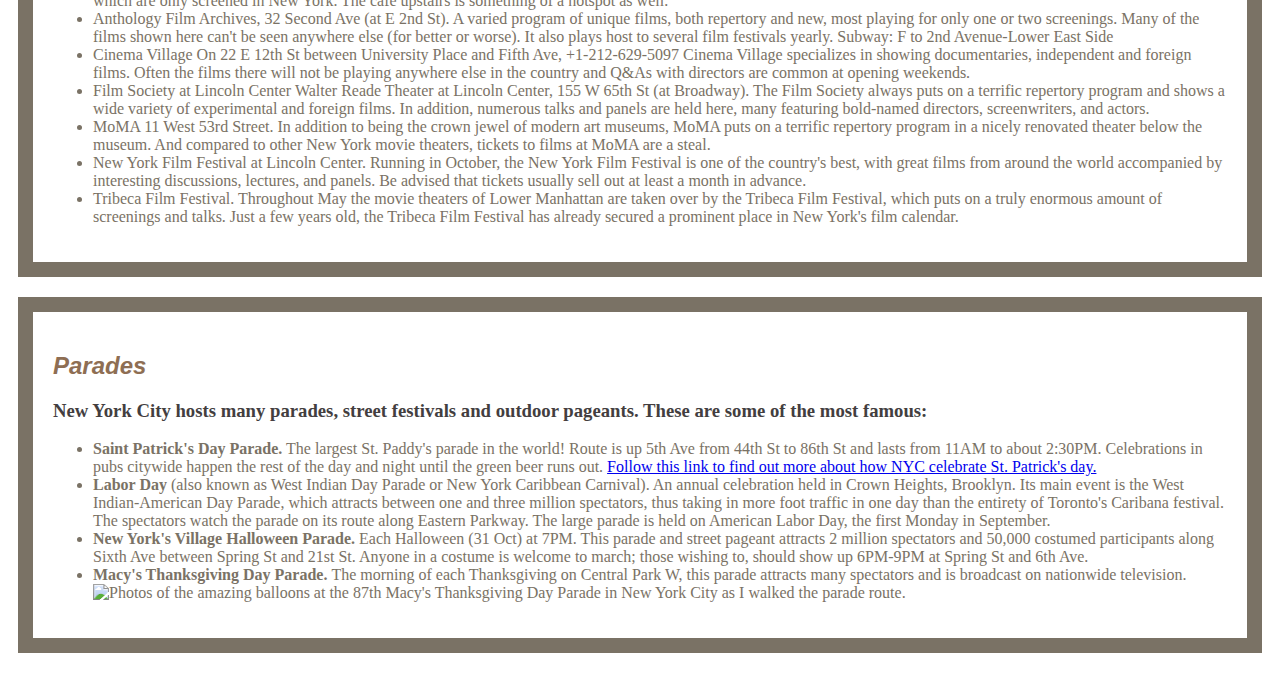
==== commit 439ff97b: "h2 fonts" ====
--- a/do.html
+++ b/do.html
@@ -1,7 +1,10 @@
 <!DOCTYPE html>
 <html lang="en">
 
-<head>      
+<head>   
+<link rel="preconnect" href="https://fonts.googleapis.com">
+<link rel="preconnect" href="https://fonts.gstatic.com" crossorigin>
+<link href="https://fonts.googleapis.com/css2?family=Rubik+Mono+One&display=swap" rel="stylesheet">   
     <meta charset="utf-8">
     <meta name="viewport" content="width=device-width, initial-scale=1.0">
     <title>Exploring The Big Apple</title>
@@ -14,7 +17,7 @@
 <main class="container">
     <nav>
         <ul>
-            <li><a href="hindex.html"> Welcome To The Big Apple</a></li>
+            <li><a href="index.html"> Welcome To The Big Apple</a></li>
             <li><a href="do.html">Exploring The Big Apple</a></li>
             <li><a href="see.html"> See The Big Apple</a></li>
             <li><a href="eat-sample.html"> The Big Apples Eats</a></li>
--- a/styles.css
+++ b/styles.css
@@ -1,7 +1,7 @@
 h1{color:#433E3F;
 background-color: #C69C72;
 font-weight: 800;
-font-family:'Segoe UI', Tahoma, Geneva, Verdana, sans-serif;
+font-family: 'Rubik Mono One', sans-serif;
 border-width: 15px;
 border-style: solid;
 border-color:#433E3F;
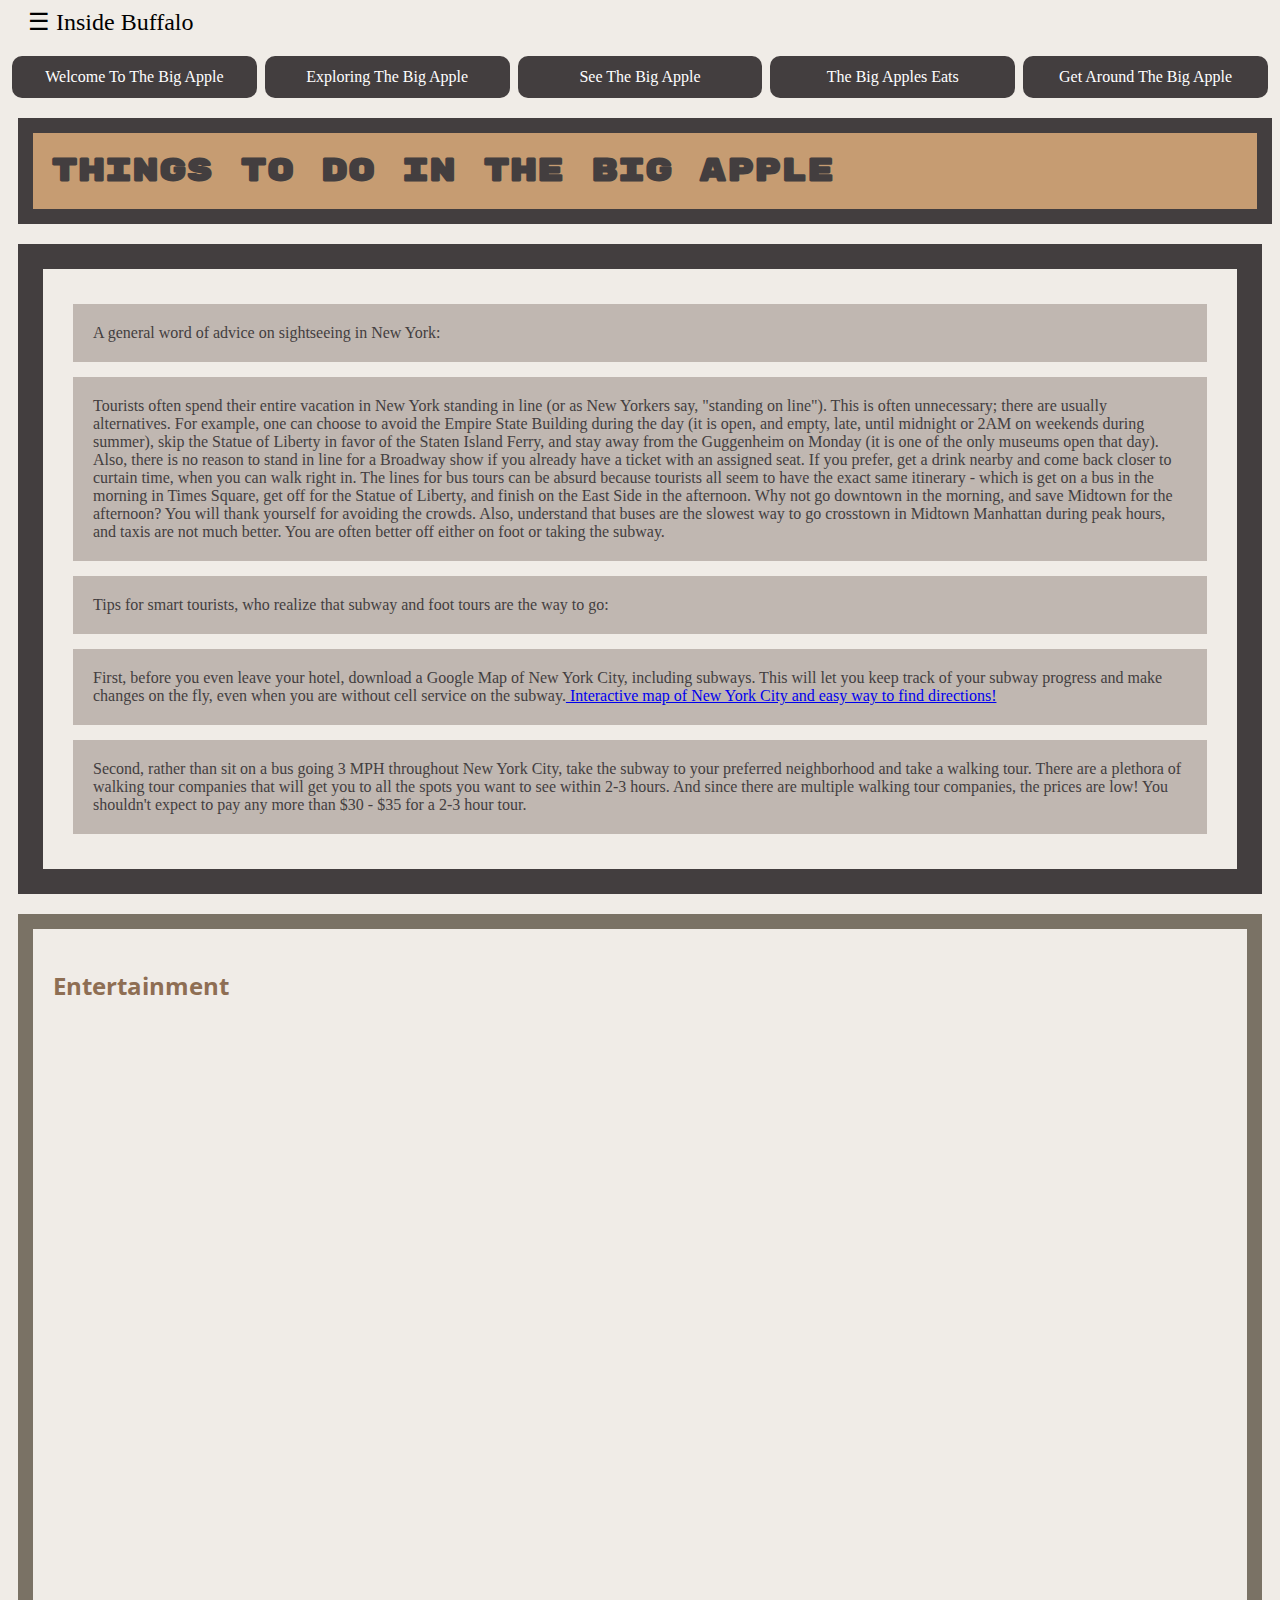
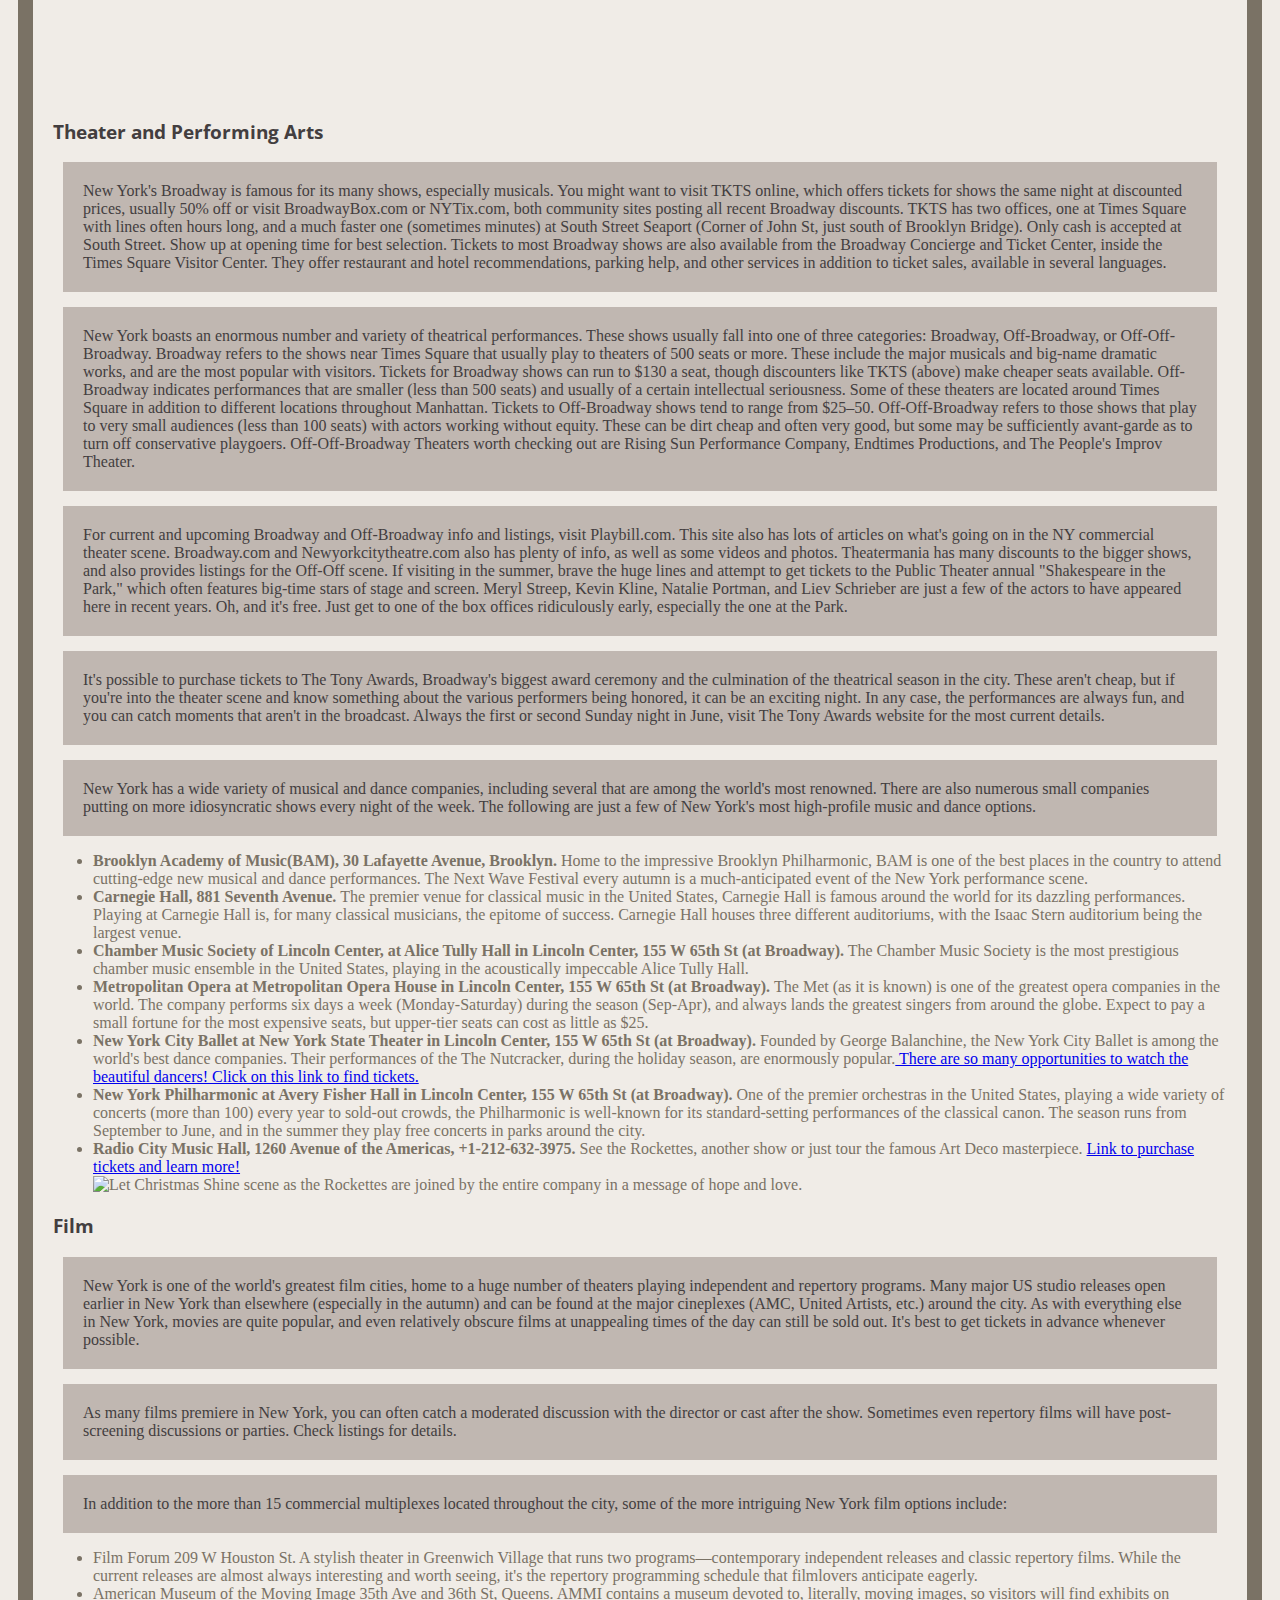
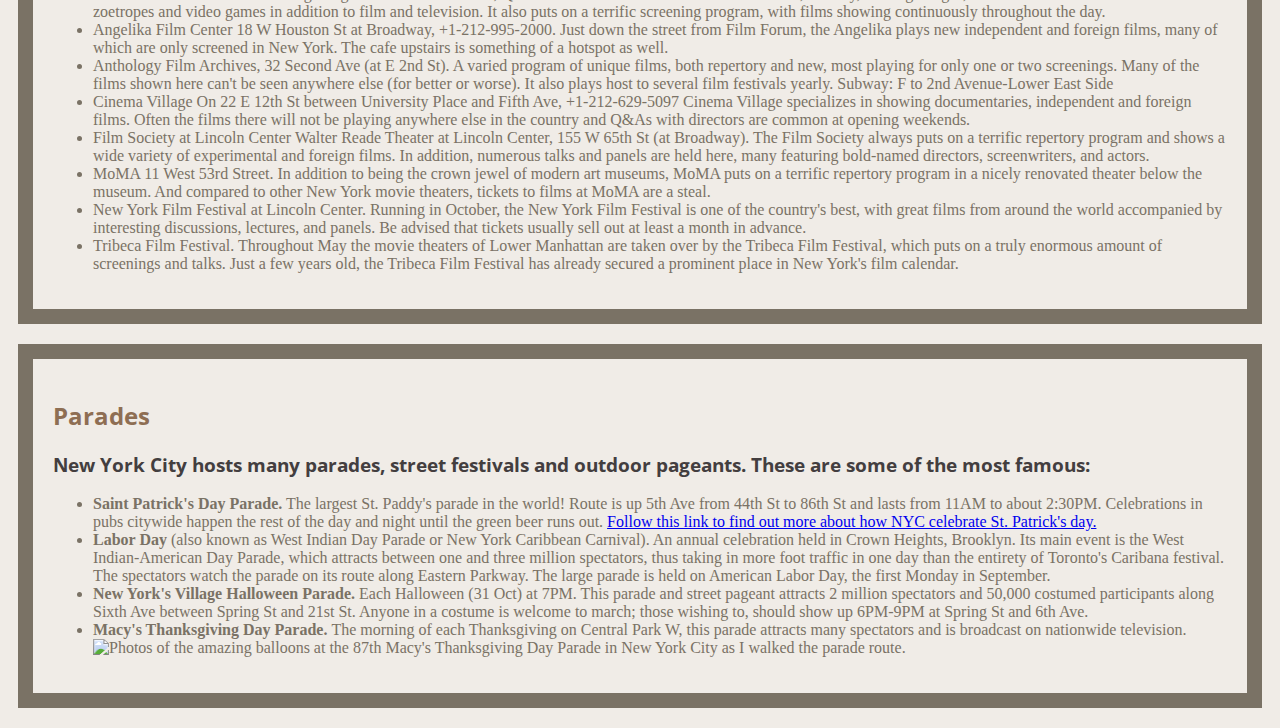
==== commit 78fd56e1: "java" ====
--- a/do.html
+++ b/do.html
@@ -1,10 +1,11 @@
 <!DOCTYPE html>
 <html lang="en">
 
-<head>   
+<head> 
+     <span class="open-button" onclick="openNav()"> &#9776; Inside Buffalo</span>  
 <link rel="preconnect" href="https://fonts.googleapis.com">
 <link rel="preconnect" href="https://fonts.gstatic.com" crossorigin>
-<link href="https://fonts.googleapis.com/css2?family=Rubik+Mono+One&display=swap" rel="stylesheet">   
+<link href="https://fonts.googleapis.com/css2?family=Open+Sans&family=Rubik+Mono+One&display=swap" rel="stylesheet">
     <meta charset="utf-8">
     <meta name="viewport" content="width=device-width, initial-scale=1.0">
     <title>Exploring The Big Apple</title>
@@ -13,7 +14,8 @@
 <link rel="stylesheet" href="styles.css"> 
 </head>
 
-<body>
+<body id="backcolor">
+
 <main class="container">
     <nav>
         <ul>
@@ -25,7 +27,7 @@
         </ul>
     </nav>
 
-<h1>Do</h1>
+<h1>Things To Do In The Big Apple</h1>
 
 <div class="intro">
 <p>A general word of advice on sightseeing in New York:</p>
@@ -55,7 +57,7 @@
 
 <div class="h2look">
 <h2> Entertainment</h2>
-<iframe title="A Taste Of New York City" width="1200" height="674" src="https://www.youtube.com/embed/MRAZ_mSLXrA" title="YouTube video player" frameborder="0" allow="accelerometer; autoplay; clipboard-write; encrypted-media; gyroscope; picture-in-picture" allowfullscreen></iframe>
+<iframe  width="1200" height="674" src="https://www.youtube.com/embed/MRAZ_mSLXrA" title="YouTube video player" frameborder="0" allow="accelerometer; autoplay; clipboard-write; encrypted-media; gyroscope; picture-in-picture" allowfullscreen></iframe>
 
 <h3> Theater and Performing Arts</h3>
 
@@ -191,6 +193,15 @@
 </div>
 
 </main>
+<script>
+    function openNav() {
+      document.getElementById("mySidenav").style.width = "250px";
+    }
+
+    function closeNav() {
+      document.getElementById("mySidenav").style.width = "0";
+    }
+</script>
 </body>
 
 </html>--- a/styles.css
+++ b/styles.css
@@ -23,11 +23,11 @@
 }
 h2{
     color:#8E6E53;
-    font-style: oblique;
-    font-family: Impact, Haettenschweiler, 'Arial Narrow Bold', sans-serif;
+   font-family: 'Open Sans', sans-serif;
     
 }
 h3{color:#433E3F;
+font-family: 'Open Sans', sans-serif;
 }
 
 .h2look {
@@ -87,6 +87,56 @@
     margin:10px 0;
     }
 }
+#backcolor {
+  background-color: #f0ece7 ;
+}
+span.open-button {
+  padding:10px 20px;
+  font-size:24px;  /* This controls the size of the button text */
+  cursor: pointer; /* This provides feedback that an interaction can take place with this button */
+  }
+
+span.open-button:hover {  
+  color:gold;
+  }  /* :hover allows you to change the color of a link when you hover over it */
+
+.sidenav {
+  position: fixed; /* this fixes your nav's position- see top and left */ 
+  z-index: 1;
+  top: 0; /* It starts height/width from the top left corner of the screen */ 
+  left: 0;
+  height: 100%; /* forces the nav to go the full height of your screen */ 
+  width: 0; /* the default width is 0 -- hidden, the JS changes it to 250px */
+  background-color: #111; /* feel free to use any color for your nav, just make sure the your links are readable on this background (high contrast) */ 
+  overflow-x: hidden;
+  transition: 0.5s; /* speed in seconds for the opening animation */
+  padding-top: 50px; 
+}
+
+.sidenav a {
+  padding: 8px 8px 8px 0px;
+  text-decoration: none;
+  font-size: 24px;  /* size of your navigation links */
+  color: #eee;
+  display: block;
+  transition: 0.3s; /* you'll see the links slide in and out as well */
+}
+
+.sidenav a:hover {
+  text-decoration: underline;  /* adds link underlines on cursor hover */
+}
+
+.sidenav .closebtn {
+  position: absolute;  /* this positions the closing X button */
+  top: 0;
+  right: 25px;
+  font-size: 36px;
+  margin-left: 50px;
+}
+
+@media screen and (max-height: 450px) {  /* mobile screen adjustments */   
+  .sidenav {padding-top: 15px;}
+  .sidenav a {font-size: 18px;}
+}
 
 
-
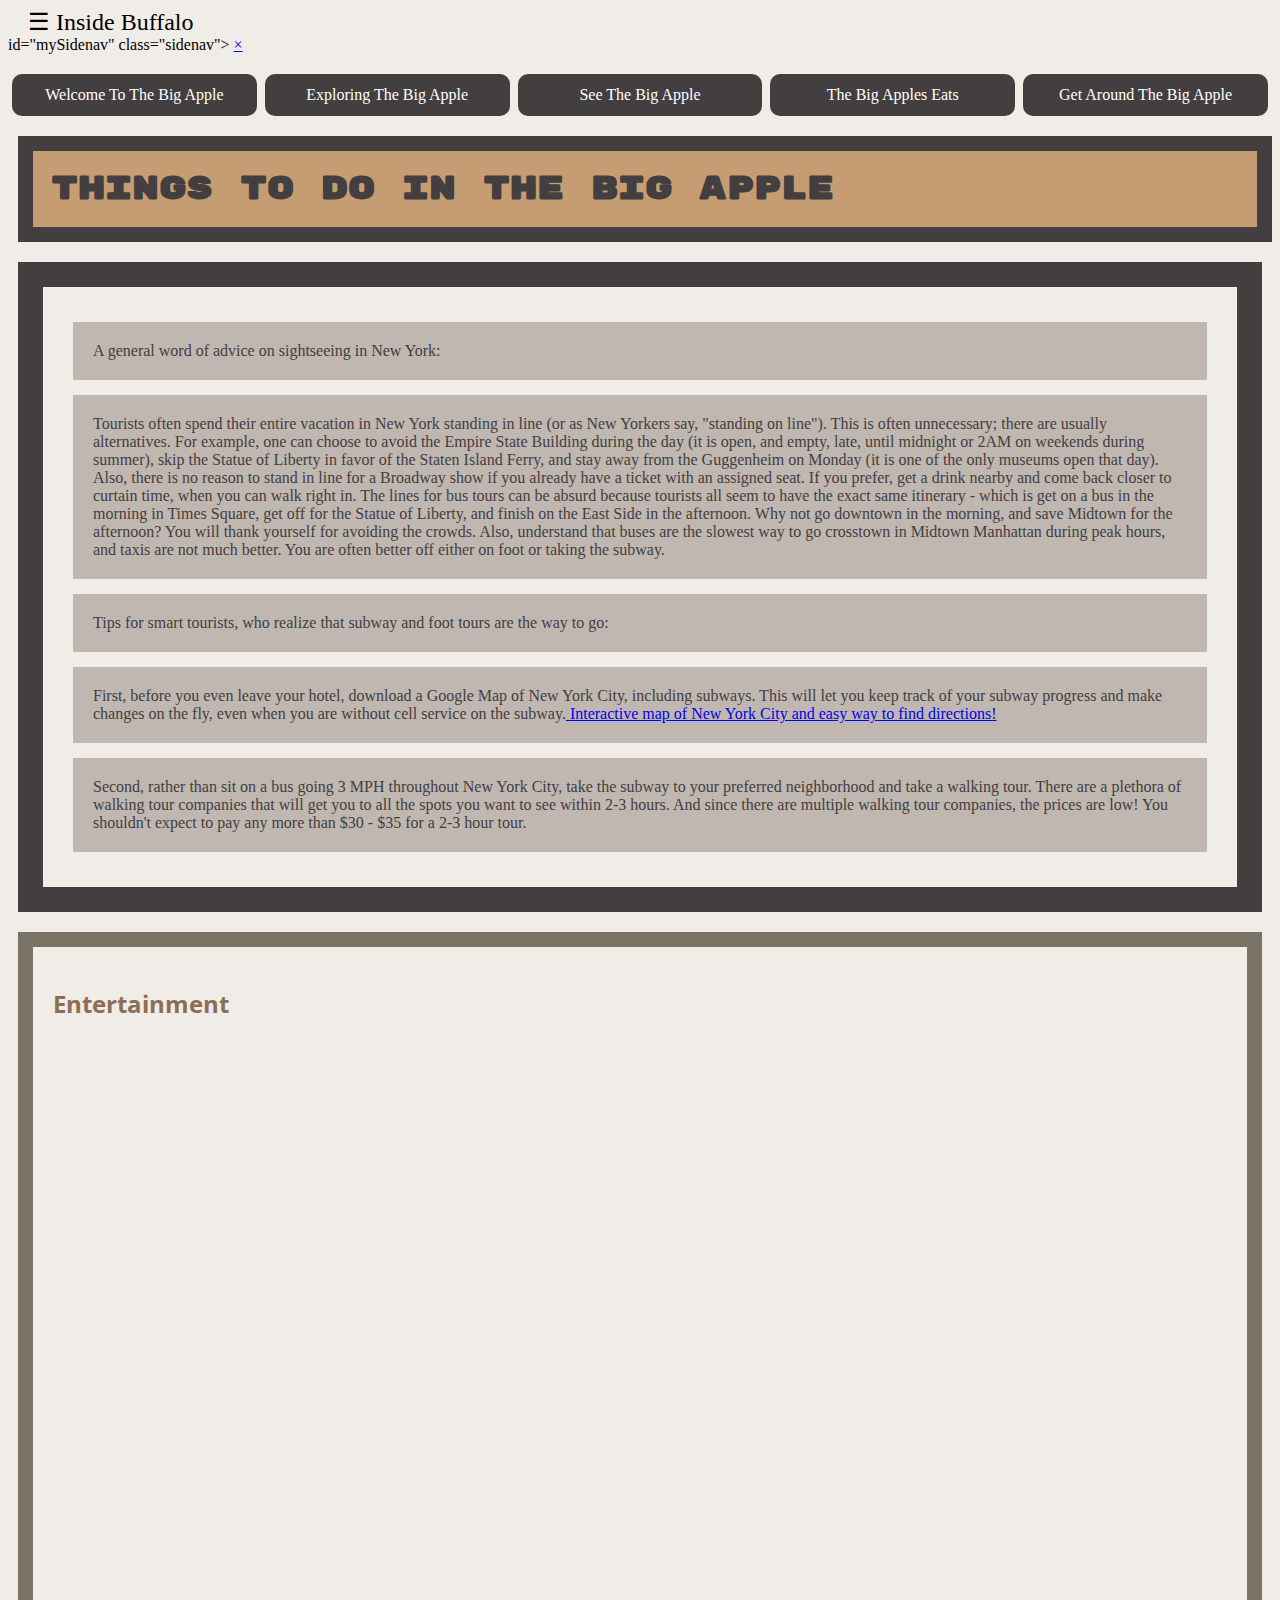
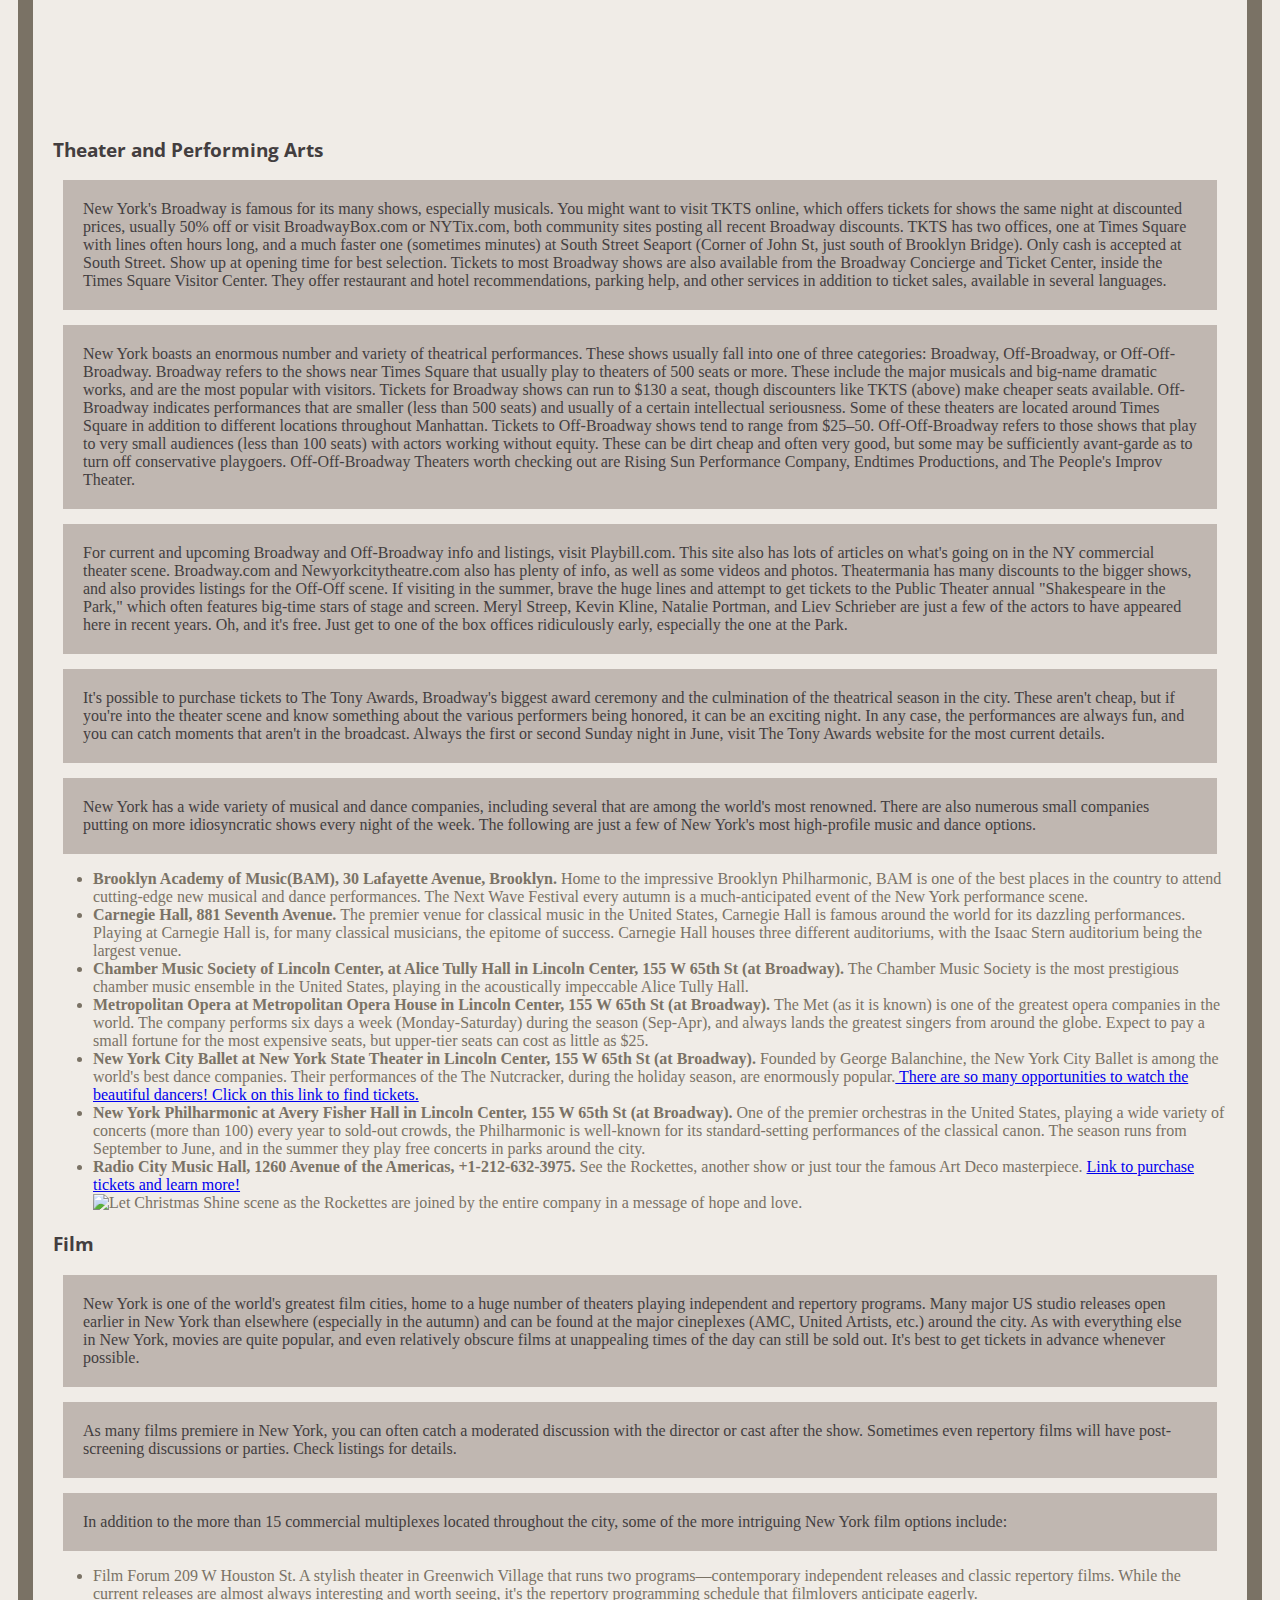
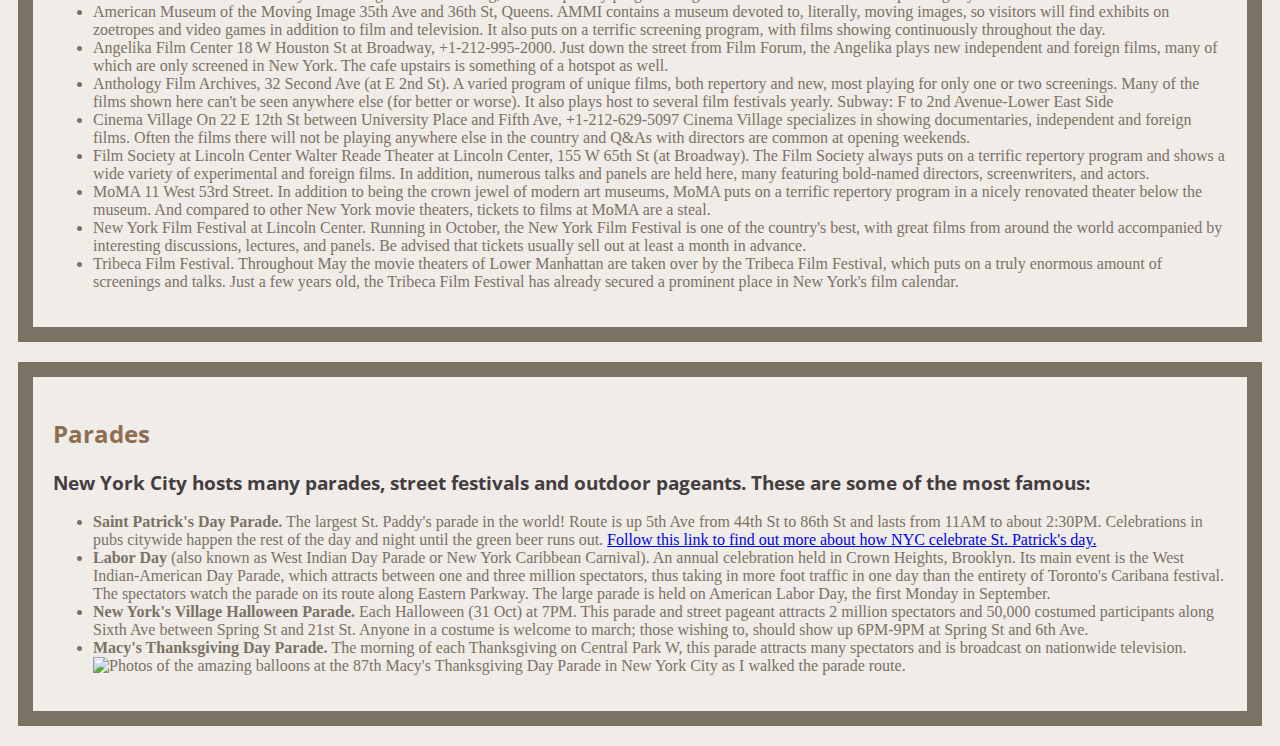
==== commit f4679885: "new" ====
--- a/do.html
+++ b/do.html
@@ -15,9 +15,8 @@
 </head>
 
 <body id="backcolor">
-
-<main class="container">
-    <nav>
+ <nav>id="mySidenav" class="sidenav">
+   <a href="javascript:void(0)" class="closebtn" onclick="closeNav()">&times;</a>
         <ul>
             <li><a href="index.html"> Welcome To The Big Apple</a></li>
             <li><a href="do.html">Exploring The Big Apple</a></li>
@@ -26,6 +25,8 @@
             <li><a href="travel.html"> Get Around The Big Apple</a></li>
         </ul>
     </nav>
+<main class="container">
+
 
 <h1>Things To Do In The Big Apple</h1>
 
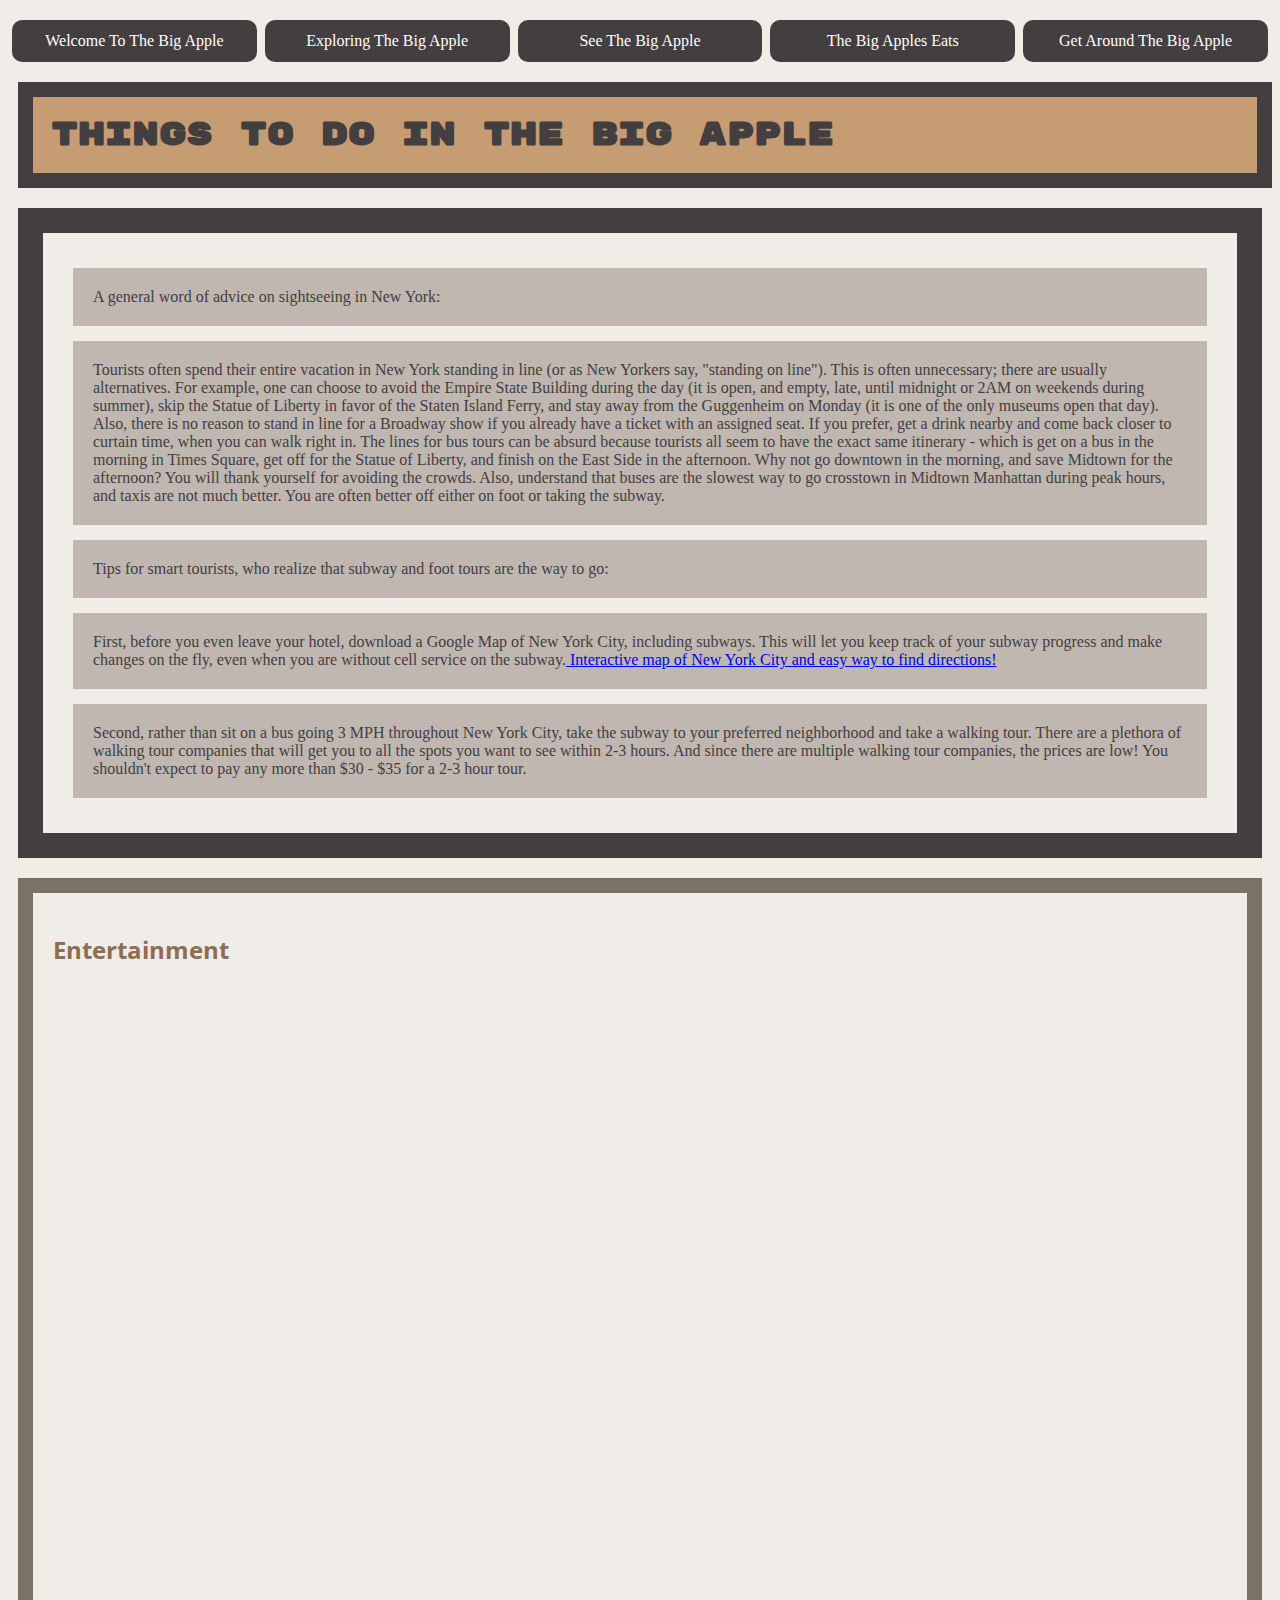
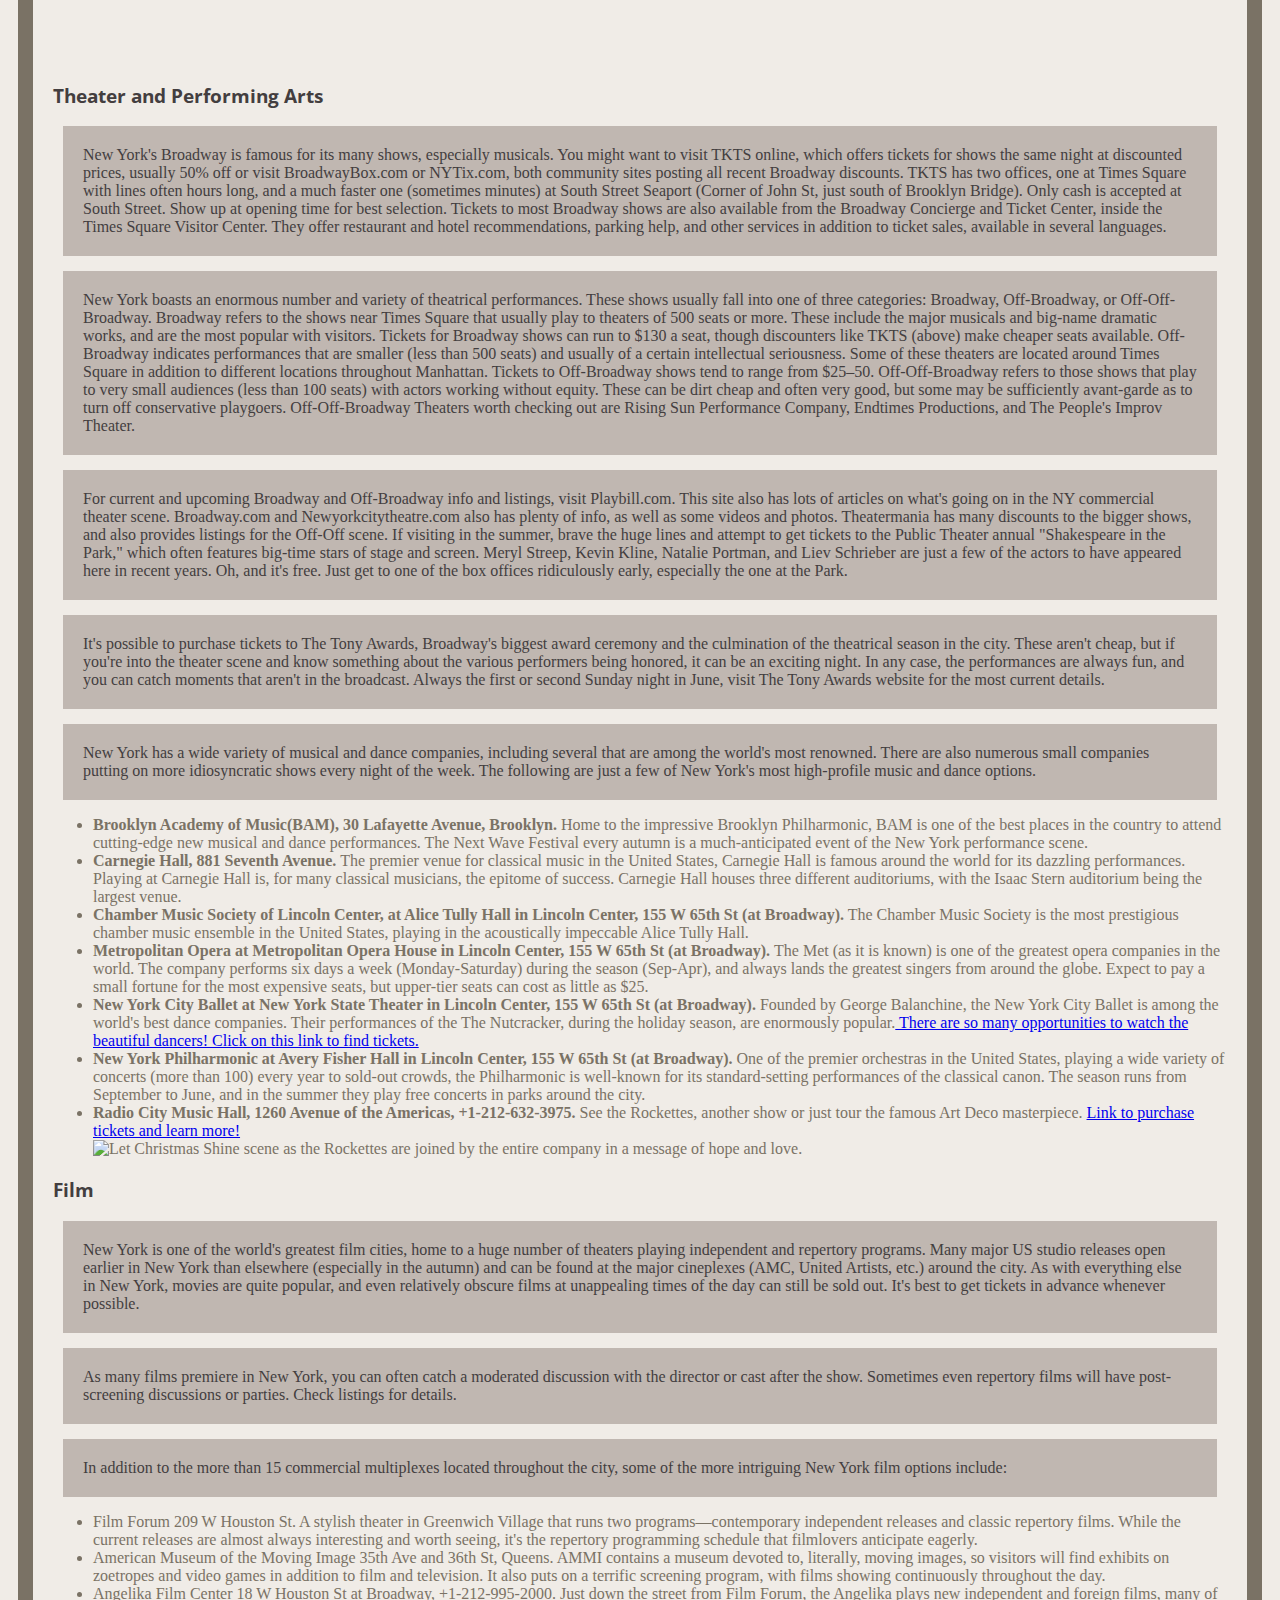
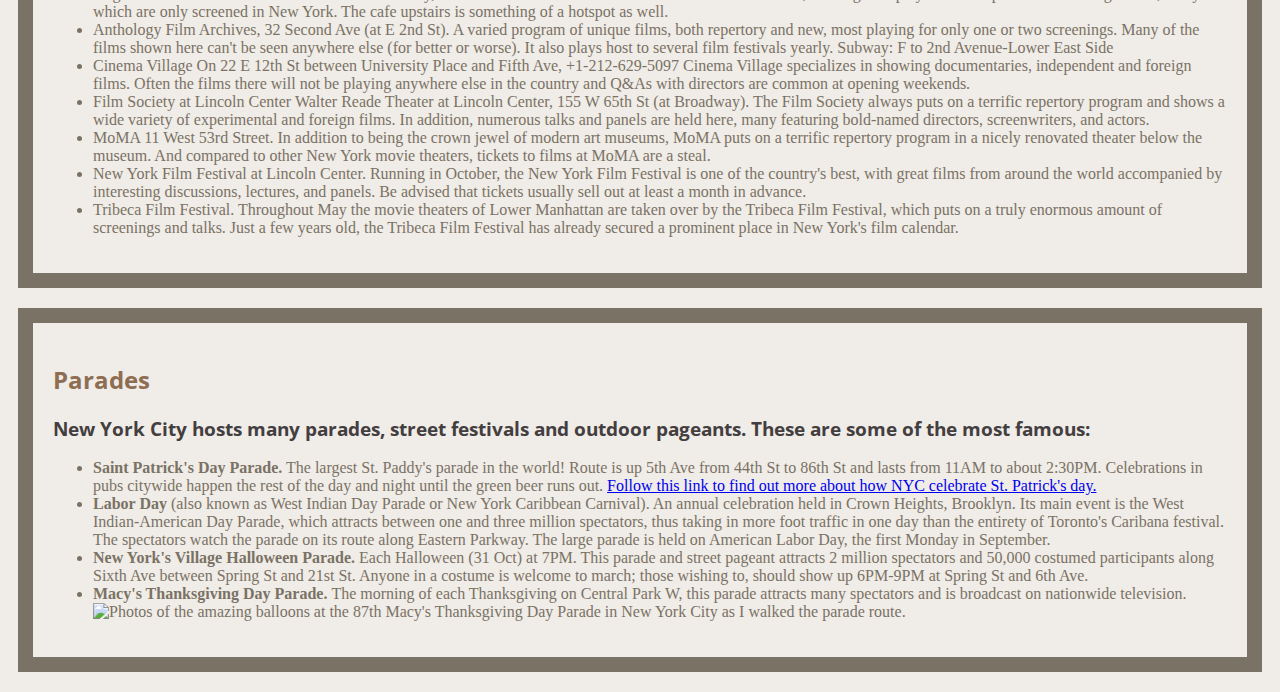
==== commit 1e67e42a: "redooo" ====
--- a/do.html
+++ b/do.html
@@ -2,7 +2,7 @@
 <html lang="en">
 
 <head> 
-     <span class="open-button" onclick="openNav()"> &#9776; Inside Buffalo</span>  
+      
 <link rel="preconnect" href="https://fonts.googleapis.com">
 <link rel="preconnect" href="https://fonts.gstatic.com" crossorigin>
 <link href="https://fonts.googleapis.com/css2?family=Open+Sans&family=Rubik+Mono+One&display=swap" rel="stylesheet">
@@ -15,8 +15,9 @@
 </head>
 
 <body id="backcolor">
- <nav>id="mySidenav" class="sidenav">
-   <a href="javascript:void(0)" class="closebtn" onclick="closeNav()">&times;</a>
+
+<main class="container">
+    <nav>
         <ul>
             <li><a href="index.html"> Welcome To The Big Apple</a></li>
             <li><a href="do.html">Exploring The Big Apple</a></li>
@@ -25,8 +26,6 @@
             <li><a href="travel.html"> Get Around The Big Apple</a></li>
         </ul>
     </nav>
-<main class="container">
-
 
 <h1>Things To Do In The Big Apple</h1>
 
